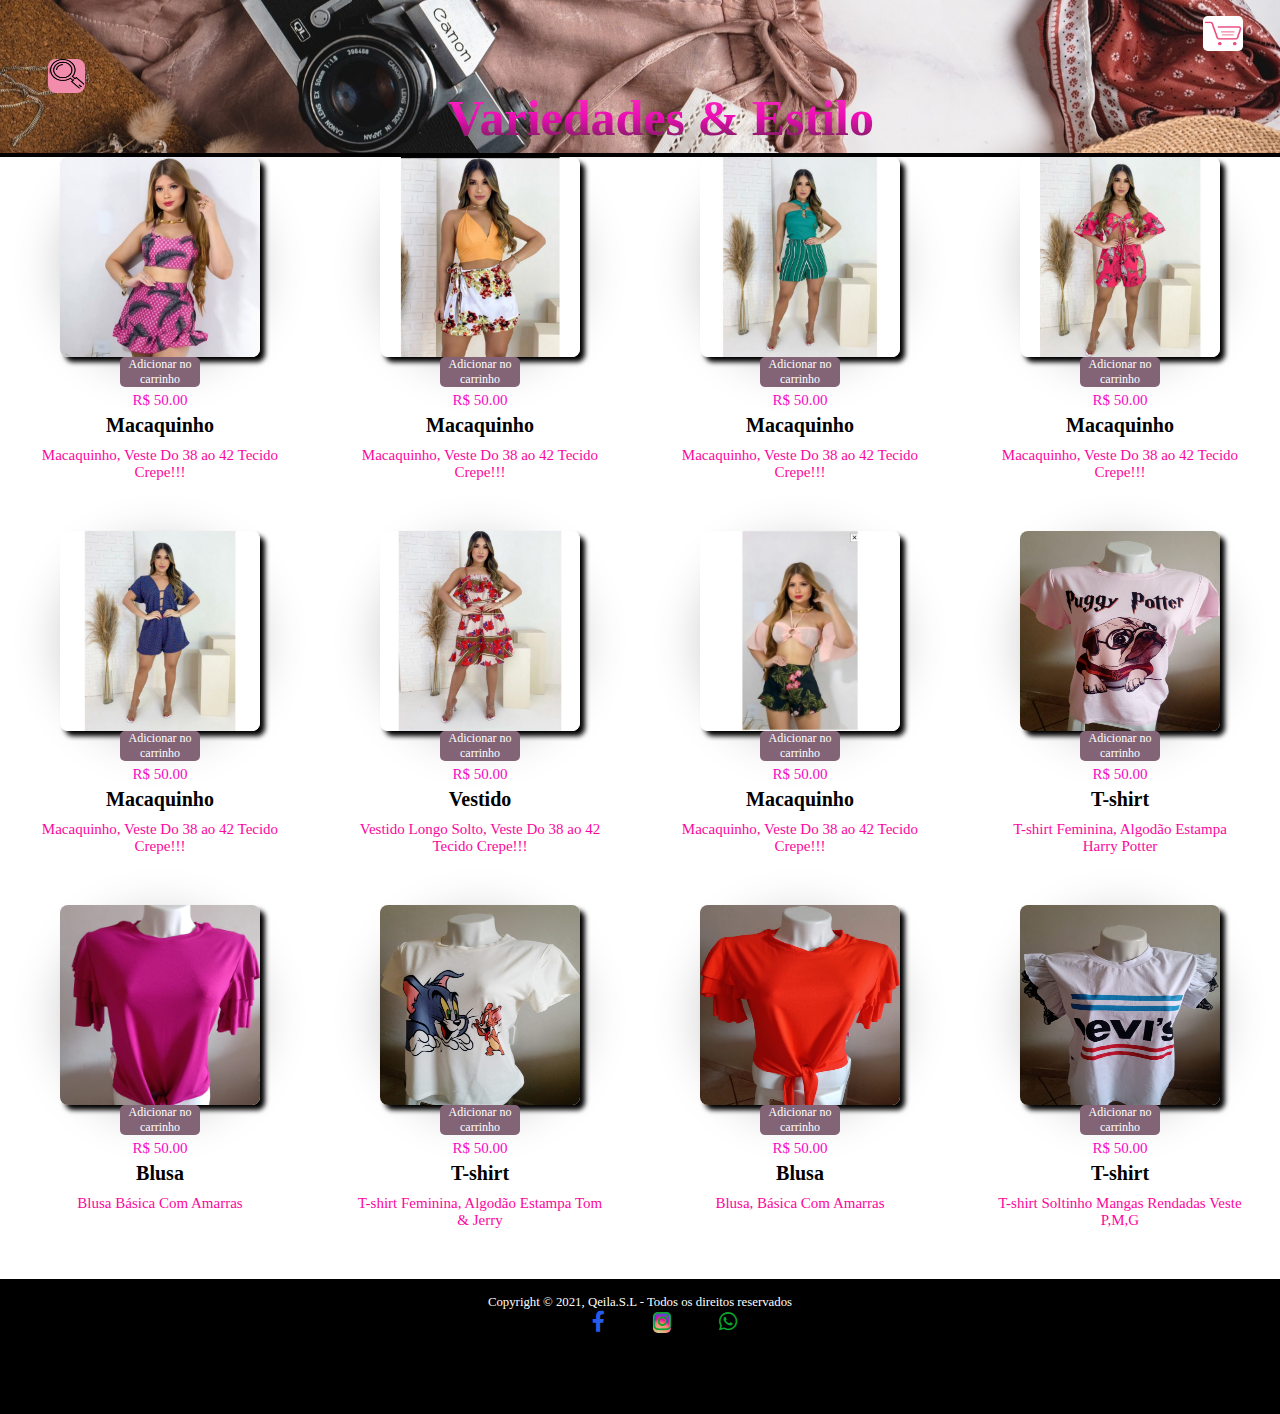
==== index.html @ e1a92891 "novo" ====
<!DOCTYPE html>
<html lang="pt-BR">

<head>

    <head>
        <meta charset="UTF-8">
        <meta http-equiv="X-UA-Compatible" content="IE=Edge">
        <meta name="viewport" content="width=device-width, initial-scale=1">
        <link rel="apple-touch-icon" sizes="180x180" href="/images/apple-touch-icon.png">
        <link rel="icon" type="images/png" sizes="32x32" href="images/favicon-32x32.png">
        <link rel="icon" type="images/png" sizes="16x16" href="images/favicon-16x16.png">
        <link rel="manifest" href="/site.webmanifest">
        <script src="https://use.fontawesome.com/b855ad64bb.js"></script>
        <link rel="stylesheet" href="style.css">
        <link href="https://fonts.googleapis.com/css?family=Hepta+Slab:400,700|Lato:400,700&display=swap"
            rel="stylesheet">
        <title>Variedades & Estilo</title>
    </head>

<body>
    <header class="cabecalho">
        <div class="bordas">
            <img class="wrapper" src="/images/bg.jpg" alt="" />
        </div>

        <h1>Variedades & Estilo</h1>
        <div class="carrinho">
        </div>
        <div class="carrinhoimg">
            <img src="/images/carrinho.png">
            <span></span>
        </div>
        <div class="invisivel"></div>
        <div class="pesquisar">
            <label><img src="/images/lupa.png"></label>
            <input type="text" class="pesquisa-input" placeholder="o que esta procurando ?">
        </div>
    </header>
    <section class="mover">
        <div class="menu">
            <div class="btn1"></div>
            <div class="btn2">Menu</div>
            <div class="btn3"></div>
            <span>Fechar</span>
        </div>
        <nav class="submenu">
            <ul class="lista">
                <ul class="iconBx active" data-id="content1">
                    <li>Home</li>
                </ul>
                <ul class="iconBx active" data-id="content2">
                    <li>Moda atual</li>
                </ul>
                <ul class="iconBx active" data-id="content2">
                    <li>Promoções</li>
                </ul>
                <ul class="iconBx active" data-id="content2">
                    <li>Macaquinho</li>
                </ul>
                <ul class="iconBx active" data-id="content2">
                    <li>Novidades</li>
                </ul>
                <ul class="iconBx active" data-id="content2">
                    <li>Maquiagens</li>
                </ul>
                <div class="social-media2">
                    <li><a href="https://www.instagram.com/snoop5902/" target="-blank" rel="external"><i
                                class="fab fa-instagram" id="is"></i></a></li>
                    <li><a href="#" target="-blank" rel="esternal"><i class="fab fa-facebook-f" id="fa"></i></a>
                    </li>
                    <li><a href="https://api.whatsapp.com/send?phone=+18702492867" target="-blank" rel="external"><i
                                class="fab fa-whatsapp" id="wa"></i></a></li>
                </div>
            </ul>
        </nav>
    </section>
    <section>
        <div class="contentBx active" id="content1">
            <div class="clone">
                <div class="produto">
                    <a href="">
                        <div class="produtoImg"><img src="" /></div>
                        <div class="produtoAdi">Adicionar no carrinho</div>
                    </a>
                    <div class="produtoPreco">R$ </div>
                    <div class="produtoNome"></div>
                    <div class="produtoDescricao"></div>
                </div>
                <div class="carProduto">
                    <img src="" />
                    <div class="nomeProduto"></div>
                    <div class="produtoLocal">
                        <button class="produtoMenos">-</button>
                        <div class="quantidadeProduto">1</div>
                        <button class="produtoMais">+</button>
                    </div>
                </div>
            </div>
            <main>
                <div class="corpoProduto"></div>
            </main>
        </div>

        <aside>
            <div class="carrinhoCorpo">
                <div class="fechar"></div>
                <h1>Meus Pedido</h1>
                <div class="carrinhoCompras"></div>
                <div class="carrieditar">
                    <div class="TotPedido">
                        <p></p>
                    </div>
                    <div class="carrinhoFinal">Finalizar a compra</div>
                    <div class="carrinhoFechar">Fechar Carrinho</div>
                </div>
            </div>
        </aside>
        <div class="desktop">
            <div class="desktopBg">
                <div class="fecharCelular">Voltar</div>
                <div class="produtosG">
                    <img src="" />
                </div>
                <div class="inforProduto">
                    <h1></h1>
                    <div class="descricaoProduto"></div>
                    <div class="tamanhoProduto">
                        <div class="produtoTamanho">
                            Tamanho unico</div>
                    </div>
                </div>
                <div class="valorProduto">
                    <div class="produtoTpreco">Preço</div>
                    <div class="precoProduto">
                        <div class="valorProdutoLocal">R$ </div>
                        <div class="valorUpdatebg">
                            <button class="valorUpdateMenos">-</button>
                            <div class="valorUpdate">1</div>
                            <button class="valorUpdateMais">+</button>
                        </div>
                    </div>
                </div>
                <div class="botaoAdicionar">Adicionar ao carrinho</div>
                <div class="botaoCancelar">Cancelar</div>
            </div>
        </div>

        <div class="contentBx" id="content2">
            <div class="embreve">
                <h1>Em Breve Meus Amores !!!!!</h1>
            </div>
        </div>

        <footer>
            <div class="footer-content">
                <p>
                    Copyright &copy; 2021, Qeila.S.L - Todos os direitos reservados
                </p>
                <div class="social-list">
                    <ul>
                        <li class="li"><a href="https://www.facebook.com/alessandro.amaral.33/" target="-blank"
                                rel="external"><i class="fab fa-facebook-f" id="f"></i></a></li>
                        <li class="li"><a href="https://www.instagram.com/snoop5902/"><i class="fab fa-instagram"
                                    id="i"></i></a>
                        </li>
                        <li class="li"><a href="https://api.whatsapp.com/send?phone=+18702492867"><i
                                    class="fab fa-whatsapp" id="w"></i></a></li>
                    </ul>
                </div>
            </div>
        </footer>
    </section>
    <script type="text/javascript" src="Json.js"></script>
    <script type="text/javascript" src="script.js"></script>
</body>

<body>

</body>

</html>
---- style.css ----
@import url('https://fonts.googleapis.com/css2?family=Abril+Fatface&family=Allison&family=Dancing+Script&family=Great+Vibes&family=Noto+Serif&family=Pacifico&family=Pinyon+Script&family=Playball&family=Roboto:wght@300;400&display=swapfamily=Prata&display=swap');

@import url('https://cdnjs.cloudflare.com/ajax/libs/font-awesome/5.15.4/css/all.min.css');


:root {

  --font1: "Roboto", serif;
  --font2: "Playball", serif;
  --font3: "Prata", serif;
  --font4: "Noto+Serif", serif;
  --font3: "Dancing+Script", serif;
  --font4: "Prata&display", serif;
}

* {
  margin: 0;
  padding: 0;

}

ul li {
  list-style: none;


}

.cabecalho {
  position: sticky;
  top: 0;
  z-index: 999;
}

.cabecalho .wrapper {
  position: relative;
  width: 100vw;
  height: 17vh;
  object-fit: cover;
  opacity: 8;


}

.cabecalho h1 {
  position: absolute;
  background-image: linear-gradient(to bottom, rgb(255, 49, 193), rgb(233, 13, 178), rgb(90, 35, 69));
  color: black;
  background-clip: text;
  -webkit-background-clip: text;
  -webkit-text-fill-color: transparent;
  position: absolute;
  font-size: 50px;
  bottom: 10px;
  font-family: var(--font3);
  cursor: pointer;
  left: 35%
 

}

.cabecalho h1:hover {
  background-image: linear-gradient(to bottom, rgb(241, 236, 240), rgb(156, 152, 155), rgb(3, 3, 3));
  color: black;
  background-clip: text;
  -webkit-background-clip: text;
  -webkit-text-fill-color: transparent;
}


.menu {
  position: absolute;
  top: 8rem;
  position: fixed;
  z-index: 110;
  left: 2%;
}

.btn1 {
  position: absolute;
  background: black;
  width: 2rem;
  border: solid;
  border-radius: .1rem;
  margin-left: 1.6rem;
  bottom: .1rem;
  cursor: pointer;
  z-index: 110;


}

.btn2 {
  position: absolute;
  color: black;
  font-size: .9rem;
  margin-left: 1.6rem;
  margin-bottom: .9rem;
  cursor: pointer;
  z-index: 110;
}

.btn3 {
  position: absolute;
  background: black;
  width: 2rem;
  border: solid;
  border-radius: .1rem;
  margin-left: 1.6rem;
  margin-top: 1.3rem;
  cursor: pointer;
  z-index: 110;



}

.mostrar .btn1 {
  transition: all .8s;
  margin-left: 15rem;
}

.mostrar .btn2 {
  opacity: 0;
  transition: all .8s;
}

.mostrar .btn3 {
  transition: all .8s;
  margin-left: 15rem;

}

.mostrar .btn1 {
  transform: rotate(45deg) translate(1.2rem, .9rem);
}

.mostrar .btn3 {
  transform: rotate(-45deg) translate(.4rem, .1rem);
}

.submenu {

  background: rgb(201, 116, 159);
  width: 20rem;
  height: 100vh;
  z-index: 100;
  left: -20rem;
  transition: all .8s;
  border-radius: .3rem;
  cursor: pointer;
  position: fixed;


}

.submenu .lista {
  margin-top: 15%;
  margin-left: 1.5rem;
  padding-bottom: 1%;
}

.submenu ul{
  padding: 1rem;
  font-family: var(--font2);
  font-size: 1.5rem;
  margin-left: 1.5rem;


}


.mostrar .submenu {
  left: 0;
}


.foto:hover .nova {
  opacity: 1;
  visibility: visible;
}

h2 {
  position: relative;
  text-align: center;
  color: rgb(184, 48, 154);
  cursor: pointer;
  font: .2rem;
}


.foto button {

  width: 4rem;
  height: 1.5rem;
  font-family: var(--font3);
  background: rgb(216, 86, 151);
  border-radius: .2rem;
  margin-top: .8vh;
  margin-left: 10px;
  cursor: pointer;
  opacity: 10;
  font-size: .7rem;

}

.foto button:hover {
  opacity: 5;
  text-transform: uppercase;
  font-size: .4rem;
  color: white;

}

.submenu ul li i {
  position: absolute;
  padding-left: 1.2rem;
  font-size: 1.7rem;
  color: white;
  padding-top: .3rem;
}


.pesquisar label img {
  width: 35px;
  height: 30px;
  border-radius: .5rem;
  background: transparent;

}

.pesquisar {
  position: absolute;
  bottom: 4rem;
  left: 3rem; 
  transform: translateY(0, -60%);
  background: rgb(242, 140, 173);
  border-radius: 8px;
  font-size: 15pxf;


}

.pesquisa-input {
  border: none;
  background: none;
  outline: none;
  float: left;
  padding: 0;
  font-size: 18px;
  transition: 0.4s;
  line-height: 16px;
  width: 1.8px;
  font-family: var(--font3);
  text-align: center;

}

.pesquisar:hover>.pesquisa-input {
  width: 12rem;
  height: 25px;


}

.carrinhoimg img{
  position: absolute;
  left: 94%;
  top: 1rem;
  background: transparent;
  width: 40px;
  height: 35px;
  background-color: rgb(999, 999, 999);
  border-radius: .3rem;
 
}
.carrinhoimg span{
    position: absolute;
    left: 95%;
    top: 1rem;
    color: white;
    font-size: 1rem;
    background-color: black;
    border-radius: 10rem;
}


footer {
  width: 100vw;
  height: 15vh;
  background: black;


}


.footer-content p {
  font-family: var(--font-primary);
  color: white;
  font-size: .8rem;
  display: flex;
  justify-content: center;
  padding-top: 1rem;

}



.menu span {
  display: none;
}

.mostrar.menu span {
  position: absolute;
  margin-left: 3.5rem;
  height: 22px;
  width: 80px;
  display: flex;
  justify-content: center;
  font-family: var(--font3);
  color: white;
  padding-top: .6rem;
  background: black;
  border-radius: 0.2rem;
  transition: all .8s;
  display: block;
  text-align: center;
  margin-top: .2rem;


}

.menu span::before {
  content: "";
  position: absolute;
  border-left: .5rem solid black;
  border-right: .5rem solid transparent;
  border-bottom: .5rem solid transparent;
  border-top: .5rem solid transparent;
  right: -1rem;
  margin-bottom: -3rem;


}

.social-list a {
  color: rgb(10, 165, 43);
  font-size: 1.3rem;
  padding-left: 3rem;
}

.social-list a:hover {
  margin: -8rem;
  color: rgb(113, 219, 136);
  font-size: 1.5rem;
}

.social-list ul {
  display: flex;
  justify-content: center;
}

.social-list a #f {

  color: rgb(39, 91, 233)
}

.social-list a #f:hover {

  color: rgb(73, 118, 243)
}

.social-list a #i {
  background: radial-gradient(circle at 30% 107%, #fdf497 0%, #d3ce92 5%, #fa7f74 45%, #ec08a4 60%, #285AEB 90%);
  border-radius: .3rem;

}


.social-media2 {
  display: flex;
  justify-content: space-evenly;
}

.social-media2 li a {
  left: .3rem;
  padding: .5rem;
}

.social-media2 i {

  font-size: .5rem;
  border-radius: 40%;
}

.social-media2 #fa {

  color: #3c49fa;
  transition: 1s;

}

.social-media2 #fa:hover {

  color: #4491f5;
  transition: 1s;


}

.social-media2 #wa {

  color: #107c15;
  transition: 1s;
}

.social-media2 #wa:hover {

  color: #5fda65;
  transition: 1s;
}
.carrinho .invisivel {
  position: absolute;
  color: red;
  font-size: 1rem;
}

.contentBx {
  display: none;
}

.contentBx.active {
  display: block;
}



.invisivel {
  position: absolute;
  margin-left: 22.2rem;
  margin-top: -7rem;
  color: red;
  font-size: .8rem;
  font-family: bolder;
}

.foto a {
  text-decoration: none;
  color: black;


}

.foto a:hover {
  color: white;
}

.foto .add {
  position: absolute;
  width: 4rem;
  height: 1.5rem;
  font-family: var(--font3);
  border-radius: .2rem;
  top: 12.2rem;
  left: 6.5rem;
  cursor: pointer;
  opacity: 1;
  font-size: .7rem;

}

    
.clone {
  display: none;
}
.embreve{
  position: absolute;
  background-image: url(/images/breve.jpg);
  width: 100%;
  height: 80%;
  background-attachment: fixed;
  background-repeat: no-repeat;
  background-size: cover;
  
}
.embreve h1{
  position: absolute;
  background-image: linear-gradient(to bottom, rgb(255, 49, 193), rgb(233, 13, 178), rgb(90, 35, 69));
  color: black;
  background-clip: text;
  -webkit-background-clip: text;
  -webkit-text-fill-color: transparent;
  position: absolute;
  font-size: 55px;
  bottom: 50%;
  font-family: var(--font3);
  cursor: pointer;
  left: 35%
}
.embreve h1:hover {
  
  color: white;
  background-clip: text;
  -webkit-background-clip: text;
  -webkit-text-fill-color: white;
  box-shadow: 1rem 1rem 5rem 3rem rgb(241, 10, 164);
}

.consol{
  color: blue;
}

.fechar {
  width: 32px;
  height: 32px;
  display: none;
  font-size: 30px;
}
.produto {
  text-align: center;
  max-width: 250px;
  font-family: var(--font3);
  margin: 0 auto 50px auto;
}

.produto a {
  display: flex;
  flex-direction: column;
  align-items: center;
  text-decoration: none;
}

.produtoImg {
  width: 200px;
  height: 200px;
  background-color: #EEE;
  border-radius: 100px;
  box-shadow: 0px 10px 50px rgba(0, 0, 0, 0.2);
}

.produtoImg img {
  overflow: hidden;
  width: 100%;
  height: 100%;
  border-radius: 8px;
  box-shadow: 5px 5px 5px black;
}

.carrinho{
  display: none;
}
   


aside {
 
  display: none;
  width: 0vw;
  font-family: var(--font3);
  transition: all ease .2s;
  overflow-x: hidden;
}

aside.show {
  display: block;
  
}

.carrinhoCorpo {

  z-index: 999;
  left: 79%;
  position: relative;
  position: sticky;
  position: fixed;
  padding: 20px;
  background-color: rgb(190, 129, 209);
  border-radius: 1rem;
  top: 0rem;
  
}

main {
  flex: 1;
  
}
.bordas{
  margin: 0;
  padding: 0;
  background-color: black;
  flex: 1;
}

h1 {
  font-family: var(--font2);
  
}

.corpoProduto {
  display: grid;
  grid-template-columns: repeat(4, 1fr);
  background-color: white;
  top: 1rem;
}

.corpoProduto2 {
  display: grid;
  grid-template-columns: repeat(4, 1fr);
  background-color: white;
  top: 1rem;
}
.produtoComprar{
  left: 40rem;
  width: 80px;
  left: 10rem;
  height: 30px;
  border-radius: 5px;
  background-color: #836477;
  color: white;
  font-size: 12px;
  cursor: pointer;  
  transition: all ease .2s;
}
.produtoComprar:hover {
  background-color: palevioletred;
  color:rgb(2, 1, 1);
}

.produtoAdi {
  width: 80px;
  height: 30px;
  border-radius: 5px;
  background-color: #836477;
  color: white;
  font-size: 12px;
  cursor: pointer;  
  transition: all ease .2s;
}
.produtoAdi:hover {
  background-color: palevioletred;
  color:rgb(2, 1, 1);
}

.produtoPreco {
  font-size: 15px;
  color:rgb(248, 9, 196);
  margin-top: 5px;
}

.produtoNome {
  font-size: 20px;
  font-weight: bold;
  color: #000;
  margin-top: 5px;
}

.produtoDescricao {
  font-size: 15px;
  color: rgb(252, 6, 157);
  margin-top: 10px;
}

.desktop{
  position: fixed;
  display: none;
  transition: all ease .5s;
  justify-content: center;
  align-items: center;
  left: 0;
  top: 0;
  bottom: 0;
  right: 0;
}

.desktopBg {
  width: 700px;
  background-color: rgb(190, 129, 209);
  border-radius: 10px;
  box-shadow: .5rem .5rem .5rem purple;
  display: flex;
  margin: 10px 0px;
}

.produtosG {
  flex: 1;
  display: flex;
  justify-content: center;
  align-items: center;
}

.produtosG img {
  height: 320px;
  width: auto;
  border-radius: 10px;
}

.inforProduto {
  flex: .8;
  font-family: var(--font2);
  padding-bottom: 55px;
}

.inforProduto h1 {
  font-family: var(--font3);
  margin-top: 10px;
  margin-left: 8rem
  
}

.produtoTamanho{
  color: black;
  font-size: 1.5rem;
  margin-top: 5rem;
  margin-left: 2.2rem;

}
.produtoTpreco{
  margin-top: 11rem;
  margin-left: -14rem;
  font-size: 1.5rem;
  display: inline-block;
  position: absolute;
}
.descricaoProduto{
  margin-top: 2rem;
  margin-left: 2rem;
  font-size: 1.1rem;
  position: absolute;
  display: inline-block;

}
.valorProdutoLocal {
  font-size: 24px;
  margin-top: 11rem;
  margin-left: -8rem;
  position: absolute;
  display: inline-block;
  
}

.valorUpdatebg {
  display: inline-flex;
  margin-top: 11rem;
  margin-right: 2rem; 
  background-color: #EEE;
  border-radius: 10px;
  height: 30px;
 
  
}

.valorUpdatebg button {
  border: 0;
  background-color: transparent;
  font-size: 17px;
  outline: 0;
  cursor: pointer;
  padding: 0px 10px;
  color: #333;
}

.valorUpdate {
  line-height: 30px;
  font-size: 12px;
  font-weight: bold;
  padding: 0px 5px;
  color: #000;
}


.botaoAdicionar {
  margin-top: 16rem;
  border-radius: 10px;
  background-color: black;
  color: #FFF;
  cursor: pointer;
  display: inline-block;
  margin-left: 23rem;
  position: absolute;
  padding: .8rem;
  
}

.botaoAdicionar:hover {
  background-color:rgb(245, 239, 243);
  color: #000;
}

.botaoCancelar {
  display: inline-block;
  cursor: pointer;
  border-radius: 10px;
  margin-left: 37rem;
  position: absolute;
  padding: .8rem;
  margin-top: 16rem; 
  background-color: #000;
  color: #FFF;
}

.botaoCancelar:hover {
  background-color:rgb(245, 239, 243);
  color: #000;
}

.fecharCelular{
  display: none;
  height: 40px;
  text-align: center;
  line-height: 40px;
  margin-bottom: 30px;
}

.carrinhoCompras {
  margin-bottom: 20px;
}

.carProduto {
  display: flex;
  align-items: center;
  margin: 10px 0;
}

.carProduto img {
  width: 60px;
  height: 60px;
  margin-right: 20px;
}

.nomeProduto{
  flex: 1;
}

.produtoLocal {
  display: inline-flex;
  background-color: #EEE;
  border-radius: 10px;
  height: 30px;
}

.produtoLocal button {
  border: 0;
  background-color: transparent;
  font-size: 17px;
  outline: 0;
  cursor: pointer;
  padding: 0px 10px;
  color: #333;
}


.quantidadeProduto{
  line-height: 30px;
  font-size: 12px;
  font-weight: bold;
  padding: 0px 5px;
  color: #000;
}

.carrinhoFinal {
  padding: 10px 10px;
  border-radius: 10px;
  background-color: black;
  color: #FFF;
  cursor: pointer;
  text-align: center;
  margin-top: 20px;
  border: 2px solid #ee0d0d;
  transition: all ease .2s;

}

.carrinhoFinal:hover {
  background-color: white;
  color: black;
}
.carrinhoFechar{
  padding: 10px 10px;
  border-radius: 10px;
  background-color: black;
  color: #FFF;
  cursor: pointer;
  text-align: center;
  margin-top: 5px;
  border: 2px solid #ee0d0d;
  transition: all ease .2s;

}
.carrinhoFechar:hover {
  background-color: white;
  color: black;
}

    @media (max-width:1000px) {

    .corpoProduto {
      grid-template-columns: repeat(2, 1fr);
    }
    }

    @media (max-width:840px) {

    body {
      flex-direction: column;
    }

    .corpoProduto {
      display: block;
    }

    .produto{
      max-width: 100%;
    }

    header {
      display: flex;
    }

    main {
      padding-top: 60px;
    }

    aside {
      width: auto;
      position: fixed;
      left: 100vw;
      right: 0;
      top: 0;
      bottom: 0;
      transition: all ease .2s;
    }

    aside.show {
      width: auto;
    }

    .carrinhoCorpo {
      width: 100vw;
    }

    .fechar {
      display: block;
    }

    .desktop {
      justify-content: flex-start;
      align-items: flex-start;
    }

    .desktopBg {
      width: 100vw;
      display: block;
      padding: 20px;
      border-radius: 0;
      box-shadow: none;
      margin: 0;
    }

    .produtosG img {
      width: 75%;
      height: auto;
    }

    .inforProduto h1 {
      margin-top: 20px;
    }

    .valorUpdatebg {
      height: 60px;
    }

    .valorUpdatebg button {
      font-size: 25px;
      padding: 0px 25px;
    }

    .valorUpdate {
      line-height: 60px;
      font-size: 20px;
    }

    .botaoAdicionar {
      font-size: 20px;
      display: block;
      text-align: center;
      margin: 30px auto;
    }

    .botaoCancelar {
      display: none;
    }

    .fecharCelular{
      display: block;
    }
    }
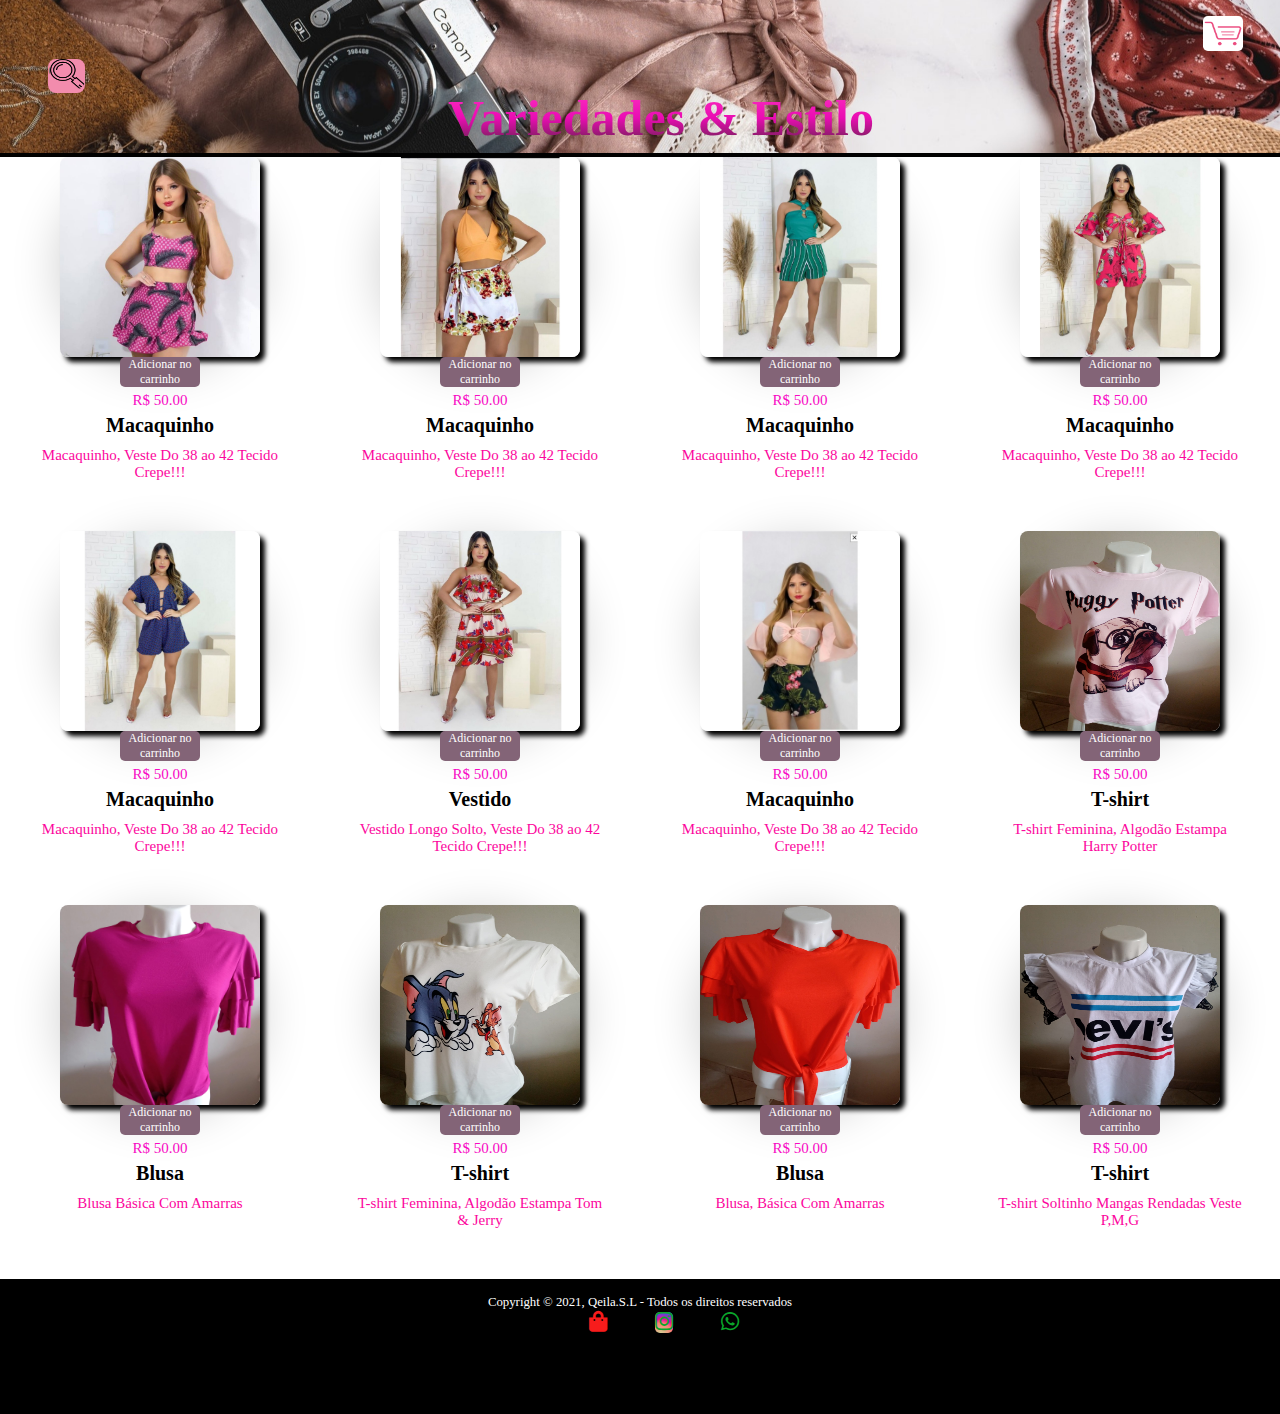
==== commit ed70a704: "atualização" ====
--- a/index.html
+++ b/index.html
@@ -33,7 +33,7 @@
         </div>
         <div class="invisivel"></div>
         <div class="pesquisar">
-            <label><img src="/images/lupa.png"></label>
+            <label><img class="lupapesquisa" src="/images/lupa.png"></label>
             <input type="text" class="pesquisa-input" placeholder="o que esta procurando ?">
         </div>
     </header>
@@ -65,9 +65,9 @@
                     <li>Maquiagens</li>
                 </ul>
                 <div class="social-media2">
-                    <li><a href="https://www.instagram.com/snoop5902/" target="-blank" rel="external"><i
+                    <li><a href="https://www.instagram.com/variedadesestilo___/" target="-blank" rel="external"><i
                                 class="fab fa-instagram" id="is"></i></a></li>
-                    <li><a href="#" target="-blank" rel="esternal"><i class="fab fa-facebook-f" id="fa"></i></a>
+                    <li><a href="https://shopee.com.br/qeilinhaaa" target="-blank" rel="esternal"><i class="fas fa-shopping-bag" id="fa"></i></a>
                     </li>
                     <li><a href="https://api.whatsapp.com/send?phone=+18702492867" target="-blank" rel="external"><i
                                 class="fab fa-whatsapp" id="wa"></i></a></li>
@@ -159,9 +159,9 @@
                 </p>
                 <div class="social-list">
                     <ul>
-                        <li class="li"><a href="https://www.facebook.com/alessandro.amaral.33/" target="-blank"
-                                rel="external"><i class="fab fa-facebook-f" id="f"></i></a></li>
-                        <li class="li"><a href="https://www.instagram.com/snoop5902/"><i class="fab fa-instagram"
+                        <li class="li"><a href="https://shopee.com.br/qeilinhaaa" target="-blank"
+                                rel="external"><i class="fas fa-shopping-bag" id="f"></i></a></li>
+                        <li class="li"><a href="https://www.instagram.com/variedadesestilo___/"><i class="fab fa-instagram"
                                     id="i"></i></a>
                         </li>
                         <li class="li"><a href="https://api.whatsapp.com/send?phone=+18702492867"><i
--- a/style.css
+++ b/style.css
@@ -342,6 +342,11 @@
 
 
 }
+.social-list{
+
+  display: flex;
+  justify-content: space-around;
+}
 
 .social-list a {
   color: rgb(10, 165, 43);
@@ -349,26 +354,19 @@
   padding-left: 3rem;
 }
 
-.social-list a:hover {
-  margin: -8rem;
-  color: rgb(113, 219, 136);
-  font-size: 1.5rem;
-}
+
 
 .social-list ul {
   display: flex;
-  justify-content: center;
+ ;
 }
 
 .social-list a #f {
 
-  color: rgb(39, 91, 233)
-}
-
-.social-list a #f:hover {
-
-  color: rgb(73, 118, 243)
-}
+  color: #f71c1c;
+}
+
+
 
 .social-list a #i {
   background: radial-gradient(circle at 30% 107%, #fdf497 0%, #d3ce92 5%, #fa7f74 45%, #ec08a4 60%, #285AEB 90%);
@@ -387,22 +385,22 @@
   padding: .5rem;
 }
 
-.social-media2 i {
-
-  font-size: .5rem;
+.social-media2 li a #is {
+  color: #6906aa; 
+  font-size: 1.8rem;
   border-radius: 40%;
 }
 
 .social-media2 #fa {
 
-  color: #3c49fa;
+  color: #f71c1c;
   transition: 1s;
 
 }
 
 .social-media2 #fa:hover {
 
-  color: #4491f5;
+  color: #f71c1c;
   transition: 1s;
 
 
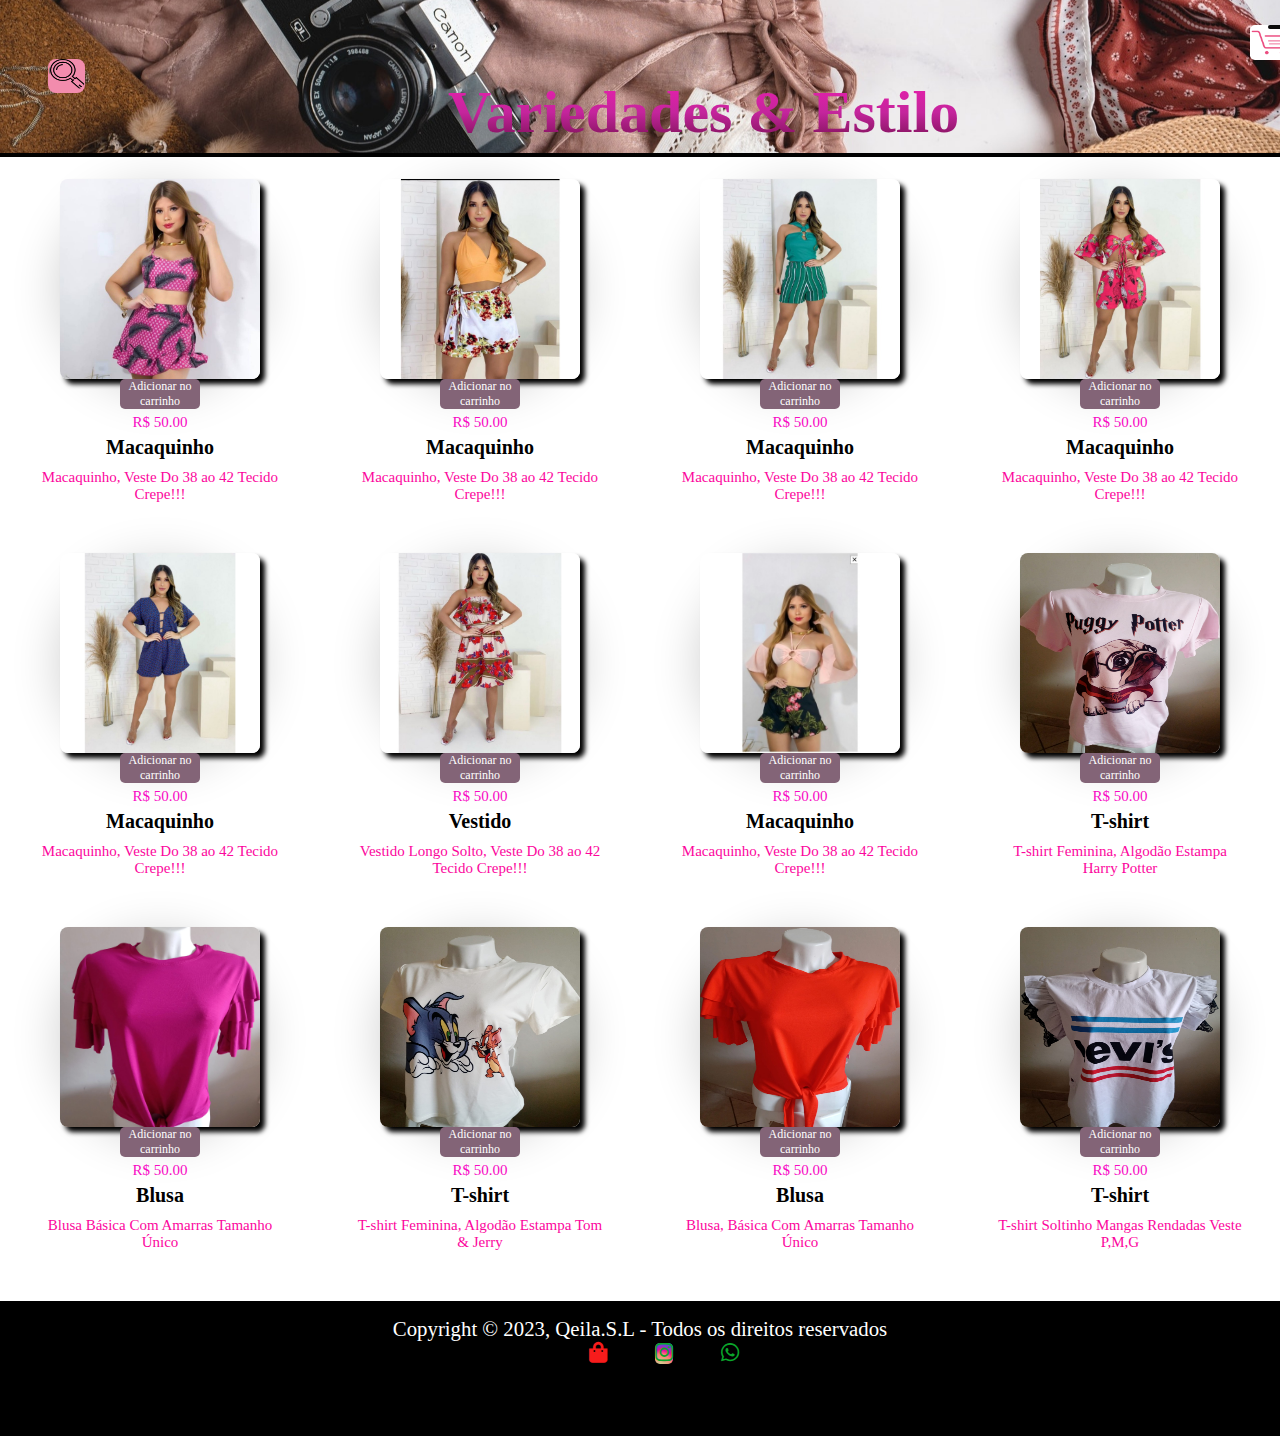
==== commit 25f1b5a8: "update add responsiveness" ====
--- a/index.html
+++ b/index.html
@@ -27,6 +27,7 @@
         <h1>Variedades & Estilo</h1>
         <div class="carrinho">
         </div>
+        <div id="resultado"></div>
         <div class="carrinhoimg">
             <img src="/images/carrinho.png">
             <span></span>
@@ -34,7 +35,7 @@
         <div class="invisivel"></div>
         <div class="pesquisar">
             <label><img class="lupapesquisa" src="/images/lupa.png"></label>
-            <input type="text" class="pesquisa-input" placeholder="o que esta procurando ?">
+            <input type="text" id="inputpesquisa" class="pesquisa-input" placeholder="o que esta procurando ?">
         </div>
     </header>
     <section class="mover">
@@ -120,14 +121,13 @@
             <div class="desktopBg">
                 <div class="fecharCelular">Voltar</div>
                 <div class="produtosG">
-                    <img src="" />
+                    <img src=""/>
                 </div>
                 <div class="inforProduto">
                     <h1></h1>
                     <div class="descricaoProduto"></div>
                     <div class="tamanhoProduto">
-                        <div class="produtoTamanho">
-                            Tamanho unico</div>
+                        <div class="produtoTamanho"></div>
                     </div>
                 </div>
                 <div class="valorProduto">
@@ -145,6 +145,7 @@
                 <div class="botaoCancelar">Cancelar</div>
             </div>
         </div>
+       
 
         <div class="contentBx" id="content2">
             <div class="embreve">
@@ -155,7 +156,7 @@
         <footer>
             <div class="footer-content">
                 <p>
-                    Copyright &copy; 2021, Qeila.S.L - Todos os direitos reservados
+                    Copyright &copy; 2023, Qeila.S.L - Todos os direitos reservados
                 </p>
                 <div class="social-list">
                     <ul>
@@ -174,9 +175,4 @@
     <script type="text/javascript" src="Json.js"></script>
     <script type="text/javascript" src="script.js"></script>
 </body>
-
-<body>
-
-</body>
-
 </html>--- a/style.css
+++ b/style.css
@@ -1,994 +1,1242 @@
- 
-@import url('https://fonts.googleapis.com/css2?family=Abril+Fatface&family=Allison&family=Dancing+Script&family=Great+Vibes&family=Noto+Serif&family=Pacifico&family=Pinyon+Script&family=Playball&family=Roboto:wght@300;400&display=swapfamily=Prata&display=swap');
-
-@import url('https://cdnjs.cloudflare.com/ajax/libs/font-awesome/5.15.4/css/all.min.css');
-
-
-:root {
-
-  --font1: "Roboto", serif;
-  --font2: "Playball", serif;
-  --font3: "Prata", serif;
-  --font4: "Noto+Serif", serif;
-  --font3: "Dancing+Script", serif;
-  --font4: "Prata&display", serif;
-}
-
-* {
-  margin: 0;
-  padding: 0;
-
-}
-
-ul li {
-  list-style: none;
-
-
-}
-
-.cabecalho {
-  position: sticky;
-  top: 0;
-  z-index: 999;
-}
-
-.cabecalho .wrapper {
-  position: relative;
-  width: 100vw;
-  height: 17vh;
-  object-fit: cover;
-  opacity: 8;
-
-
-}
-
-.cabecalho h1 {
+ @import url('https://fonts.googleapis.com/css2?family=Abril+Fatface&family=Allison&family=Dancing+Script&family=Great+Vibes&family=Noto+Serif&family=Pacifico&family=Pinyon+Script&family=Playball&family=Roboto:wght@300;400&display=swapfamily=Prata&display=swap');
+
+ @import url('https://cdnjs.cloudflare.com/ajax/libs/font-awesome/5.15.4/css/all.min.css');
+
+
+ :root {
+
+   --font1: "Roboto", serif;
+   --font2: "Playball", serif;
+   --font3: "Prata", serif;
+   --font4: "Noto+Serif", serif;
+   --font3: "Dancing+Script", serif;
+   --font4: "Prata&display", serif;
+ }
+
+ * {
+   margin: 0;
+   padding: 0;
+
+ }
+
+ ul li {
+   list-style: none;
+
+
+ }
+
+ .cabecalho {
+   position: sticky;
+   top: 0;
+   z-index: 999;
+ }
+
+ .cabecalho .wrapper {
+   position: relative;
+   width: 100vw;
+   height: 17vh;
+   object-fit: cover;
+   opacity: 8;
+
+
+ }
+
+ .cabecalho h1 {
+   position: absolute;
+   background-image: linear-gradient(to bottom, rgb(238, 31, 176), rgb(196, 37, 156), rgb(110, 13, 73));
+   color: black;
+   background-clip: text;
+   -webkit-background-clip: text;
+   -webkit-text-fill-color: transparent;
+   position: absolute;
+   font-size: 60px;
+   bottom: 10px;
+   font-family: var(--font3);
+   cursor: pointer;
+   left: 35%;
+   background-color: #000;
+
+
+ }
+
+ .cabecalho h1:hover {
+   background-image: linear-gradient(to bottom, rgb(241, 236, 240), rgb(156, 152, 155), rgb(3, 3, 3));
+   color: black;
+   background-clip: text;
+   -webkit-background-clip: text;
+   -webkit-text-fill-color: transparent;
+ }
+
+
+ .menu {
+   position: absolute;
+   top: 8rem;
+   position: fixed;
+   z-index: 110;
+   left: 2%;
+ }
+
+ .btn1 {
+   position: absolute;
+   background: black;
+   width: 2rem;
+   border: solid;
+   border-radius: .1rem;
+   margin-left: 1.6rem;
+   bottom: .1rem;
+   cursor: pointer;
+   z-index: 110;
+
+
+ }
+
+ .btn2 {
+   position: absolute;
+   color: black;
+   font-size: .9rem;
+   margin-left: 1.6rem;
+   margin-bottom: .9rem;
+   cursor: pointer;
+   z-index: 110;
+ }
+
+ .btn3 {
+   position: absolute;
+   background: black;
+   width: 2rem;
+   border: solid;
+   border-radius: .1rem;
+   margin-left: 1.6rem;
+   margin-top: 1.3rem;
+   cursor: pointer;
+   z-index: 110;
+
+ }
+
+ .mostrar .btn1 {
+   transition: all .8s;
+   margin-left: 15rem;
+ }
+
+ .mostrar .btn2 {
+   opacity: 0;
+   transition: all .8s;
+ }
+
+ .mostrar .btn3 {
+   transition: all .8s;
+   margin-left: 15rem;
+
+ }
+
+ .mostrar .btn1 {
+   transform: rotate(45deg) translate(1.2rem, .9rem);
+ }
+
+ .mostrar .btn3 {
+   transform: rotate(-45deg) translate(.4rem, .1rem);
+ }
+
+ .submenu {
+
+   background: rgb(201, 116, 159);
+   width: 20rem;
+   height: 100vh;
+   z-index: 100;
+   left: -20rem;
+   transition: all .8s;
+   border-radius: .3rem;
+   cursor: pointer;
+   position: fixed;
+
+
+ }
+
+ .submenu .lista {
+   margin-top: 15%;
+   margin-left: 1.5rem;
+   padding-bottom: 1%;
+ }
+
+ .submenu ul {
+   padding: 1rem;
+   font-family: var(--font2);
+   font-size: 1.5rem;
+   margin-left: 1.5rem;
+
+
+ }
+
+
+ .mostrar .submenu {
+   left: 0;
+ }
+
+
+ .foto:hover .nova {
+   opacity: 1;
+   visibility: visible;
+ }
+
+ h2 {
+   position: relative;
+   text-align: center;
+   color: rgb(184, 48, 154);
+   cursor: pointer;
+   font: .2rem;
+ }
+
+
+ .foto button {
+
+   width: 4rem;
+   height: 1.5rem;
+   font-family: var(--font3);
+   background: rgb(216, 86, 151);
+   border-radius: .2rem;
+   margin-top: .8vh;
+   margin-left: 10px;
+   cursor: pointer;
+   opacity: 10;
+   font-size: .7rem;
+
+ }
+
+ .foto button:hover {
+   opacity: 5;
+   text-transform: uppercase;
+   font-size: .4rem;
+   color: white;
+
+ }
+
+ .submenu ul li i {
+   position: absolute;
+   padding-left: 1.2rem;
+   font-size: 1.7rem;
+   color: white;
+   padding-top: .3rem;
+ }
+
+
+ .pesquisar label img {
+   width: 35px;
+   height: 30px;
+   border-radius: .5rem;
+   background: transparent;
+
+ }
+
+ .pesquisar {
+   position: absolute;
+   bottom: 4rem;
+   left: 3rem;
+   transform: translateY(0, -60%);
+   background: rgb(242, 140, 173);
+   border-radius: 8px;
+   font-size: 15pxf;
+
+
+ }
+
+ .pesquisa-input {
+   border: none;
+   background: none;
+   outline: none;
+   float: left;
+   padding: 0;
+   font-size: 18px;
+   transition: 0.4s;
+   line-height: 16px;
+   width: 1.8px;
+   font-family: var(--font3);
+   text-align: center;
+
+
+ }
+
+
+ .destaque {
+   width: 12rem;
+   height: 25px;
+ }
+
+ #resultado {
+   position: absolute;
+   left: 4%;
+   top: 60px;
+   color: #EEE;
+   background-color: #752242b2;
+ }
+
+ .carrinhoimg img {
   position: absolute;
-  background-image: linear-gradient(to bottom, rgb(255, 49, 193), rgb(233, 13, 178), rgb(90, 35, 69));
-  color: black;
-  background-clip: text;
-  -webkit-background-clip: text;
-  -webkit-text-fill-color: transparent;
-  position: absolute;
-  font-size: 50px;
-  bottom: 10px;
-  font-family: var(--font3);
-  cursor: pointer;
-  left: 35%
- 
-
-}
-
-.cabecalho h1:hover {
-  background-image: linear-gradient(to bottom, rgb(241, 236, 240), rgb(156, 152, 155), rgb(3, 3, 3));
-  color: black;
-  background-clip: text;
-  -webkit-background-clip: text;
-  -webkit-text-fill-color: transparent;
-}
-
-
-.menu {
-  position: absolute;
-  top: 8rem;
-  position: fixed;
-  z-index: 110;
-  left: 2%;
-}
-
-.btn1 {
-  position: absolute;
-  background: black;
-  width: 2rem;
-  border: solid;
-  border-radius: .1rem;
-  margin-left: 1.6rem;
-  bottom: .1rem;
-  cursor: pointer;
-  z-index: 110;
-
-
-}
-
-.btn2 {
-  position: absolute;
-  color: black;
-  font-size: .9rem;
-  margin-left: 1.6rem;
-  margin-bottom: .9rem;
-  cursor: pointer;
-  z-index: 110;
-}
-
-.btn3 {
-  position: absolute;
-  background: black;
-  width: 2rem;
-  border: solid;
-  border-radius: .1rem;
-  margin-left: 1.6rem;
-  margin-top: 1.3rem;
-  cursor: pointer;
-  z-index: 110;
-
-
-
-}
-
-.mostrar .btn1 {
-  transition: all .8s;
-  margin-left: 15rem;
-}
-
-.mostrar .btn2 {
-  opacity: 0;
-  transition: all .8s;
-}
-
-.mostrar .btn3 {
-  transition: all .8s;
-  margin-left: 15rem;
-
-}
-
-.mostrar .btn1 {
-  transform: rotate(45deg) translate(1.2rem, .9rem);
-}
-
-.mostrar .btn3 {
-  transform: rotate(-45deg) translate(.4rem, .1rem);
-}
-
-.submenu {
-
-  background: rgb(201, 116, 159);
-  width: 20rem;
-  height: 100vh;
-  z-index: 100;
-  left: -20rem;
-  transition: all .8s;
-  border-radius: .3rem;
-  cursor: pointer;
-  position: fixed;
-
-
-}
-
-.submenu .lista {
-  margin-top: 15%;
-  margin-left: 1.5rem;
-  padding-bottom: 1%;
-}
-
-.submenu ul{
-  padding: 1rem;
-  font-family: var(--font2);
-  font-size: 1.5rem;
-  margin-left: 1.5rem;
-
-
-}
-
-
-.mostrar .submenu {
-  left: 0;
-}
-
-
-.foto:hover .nova {
-  opacity: 1;
-  visibility: visible;
-}
-
-h2 {
-  position: relative;
-  text-align: center;
-  color: rgb(184, 48, 154);
-  cursor: pointer;
-  font: .2rem;
-}
-
-
-.foto button {
-
-  width: 4rem;
-  height: 1.5rem;
-  font-family: var(--font3);
-  background: rgb(216, 86, 151);
-  border-radius: .2rem;
-  margin-top: .8vh;
-  margin-left: 10px;
-  cursor: pointer;
-  opacity: 10;
-  font-size: .7rem;
-
-}
-
-.foto button:hover {
-  opacity: 5;
-  text-transform: uppercase;
-  font-size: .4rem;
-  color: white;
-
-}
-
-.submenu ul li i {
-  position: absolute;
-  padding-left: 1.2rem;
-  font-size: 1.7rem;
-  color: white;
-  padding-top: .3rem;
-}
-
-
-.pesquisar label img {
-  width: 35px;
-  height: 30px;
-  border-radius: .5rem;
-  background: transparent;
-
-}
-
-.pesquisar {
-  position: absolute;
-  bottom: 4rem;
-  left: 3rem; 
-  transform: translateY(0, -60%);
-  background: rgb(242, 140, 173);
-  border-radius: 8px;
-  font-size: 15pxf;
-
-
-}
-
-.pesquisa-input {
-  border: none;
-  background: none;
-  outline: none;
-  float: left;
-  padding: 0;
-  font-size: 18px;
-  transition: 0.4s;
-  line-height: 16px;
-  width: 1.8px;
-  font-family: var(--font3);
-  text-align: center;
-
-}
-
-.pesquisar:hover>.pesquisa-input {
-  width: 12rem;
-  height: 25px;
-
-
-}
-
-.carrinhoimg img{
-  position: absolute;
-  left: 94%;
-  top: 1rem;
+  top: 25px;
+  left: 1250px;
   background: transparent;
   width: 40px;
   height: 35px;
   background-color: rgb(999, 999, 999);
   border-radius: .3rem;
- 
+
 }
-.carrinhoimg span{
+
+.carrinhoimg span {
+ position: absolute;
+ top: 25px;
+ left: 1268px;
+ color: white;
+ font-size: 1rem;
+ background-color: rgb(10, 10, 10);
+ width: 10px;
+ padding: 2px;
+ border-radius: 6px;
+
+}
+
+ footer {
+   width: 100vw;
+   height: 15vh;
+   background: black;
+
+
+ }
+
+ .footer-content p {
+   font-family: var(--font-primary);
+   color: white;
+   font-size: 1.3rem;
+   display: flex;
+   justify-content: center;
+   padding-top: 1rem;
+
+ }
+
+ .menu span {
+   display: none;
+ }
+
+ .mostrar.menu span {
+   position: absolute;
+   margin-left: 3.5rem;
+   height: 22px;
+   width: 80px;
+   display: flex;
+   justify-content: center;
+   font-family: var(--font3);
+   color: white;
+   padding-top: .6rem;
+   background: black;
+   border-radius: 0.2rem;
+   transition: all .8s;
+   display: block;
+   text-align: center;
+   margin-top: .2rem;
+
+
+ }
+
+ .menu span::before {
+   content: "";
+   position: absolute;
+   border-left: .5rem solid black;
+   border-right: .5rem solid transparent;
+   border-bottom: .5rem solid transparent;
+   border-top: .5rem solid transparent;
+   right: -1rem;
+   margin-bottom: -3rem;
+
+
+ }
+
+ .social-list {
+   display: flex;
+   justify-content: space-around;
+ }
+
+ .social-list a {
+   color: rgb(10, 165, 43);
+   font-size: 1.3rem;
+   padding-left: 3rem;
+ }
+
+ .social-list ul {
+   display: flex;
+   ;
+ }
+
+ .social-list a #f {
+
+   color: #f71c1c;
+ }
+
+ .social-list a #i {
+   background: radial-gradient(circle at 30% 107%, #fdf497 0%, #d3ce92 5%, #fa7f74 45%, #ec08a4 60%, #285AEB 90%);
+   border-radius: .3rem;
+
+ }
+
+ .social-media2 {
+   display: flex;
+   justify-content: space-evenly;
+ }
+
+ .social-media2 li a {
+   left: .3rem;
+   padding: .5rem;
+ }
+
+ .social-media2 li a #is {
+   color: #6906aa;
+   font-size: 1.8rem;
+   border-radius: 40%;
+ }
+
+ .social-media2 #fa {
+
+   color: #f71c1c;
+   transition: 1s;
+
+ }
+
+ .social-media2 #fa:hover {
+
+   color: #f71c1c;
+   transition: 1s;
+
+
+ }
+
+ .social-media2 #wa {
+
+   color: #107c15;
+   transition: 1s;
+ }
+
+ .social-media2 #wa:hover {
+
+   color: #5fda65;
+   transition: 1s;
+ }
+
+ .carrinho .invisivel {
+   position: absolute;
+   color: red;
+   font-size: 1rem;
+ }
+
+ .contentBx {
+   display: none;
+ }
+
+ .contentBx.active {
+   display: block;
+ }
+
+ .invisivel {
+   position: absolute;
+   margin-left: 22.2rem;
+   margin-top: -7rem;
+   color: red;
+   font-size: .8rem;
+   font-family: bolder;
+ }
+
+ .foto a {
+   text-decoration: none;
+   color: black;
+
+
+ }
+
+ .foto a:hover {
+   color: white;
+ }
+
+ .foto .add {
+   position: absolute;
+   width: 4rem;
+   height: 1.5rem;
+   font-family: var(--font3);
+   border-radius: .2rem;
+   top: 12.2rem;
+   left: 6.5rem;
+   cursor: pointer;
+   opacity: 1;
+   font-size: .7rem;
+
+ }
+
+
+ .clone {
+   display: none;
+ }
+
+ .embreve {
+   position: absolute;
+   background-image: url(/images/breve.jpg);
+   width: 100%;
+   height: 80%;
+   background-attachment: fixed;
+   background-repeat: no-repeat;
+   background-size: cover;
+
+ }
+
+ .embreve h1 {
+   position: absolute;
+   background-image: linear-gradient(to bottom, rgb(255, 49, 193), rgb(233, 13, 178), rgb(90, 35, 69));
+   color: black;
+   background-clip: text;
+   -webkit-background-clip: text;
+   -webkit-text-fill-color: transparent;
+   position: absolute;
+   font-size: 55px;
+   bottom: 50%;
+   font-family: var(--font3);
+   cursor: pointer;
+   left: 35%
+ }
+
+ .embreve h1:hover {
+
+   color: white;
+   background-clip: text;
+   -webkit-background-clip: text;
+   -webkit-text-fill-color: white;
+   box-shadow: 1rem 1rem 5rem 3rem rgb(241, 10, 164);
+ }
+
+ .consol {
+   color: blue;
+ }
+
+ .fechar {
+   width: 32px;
+   height: 32px;
+   display: none;
+   font-size: 30px;
+ }
+
+ .produto {
+   text-align: center;
+   max-width: 250px;
+   font-family: var(--font3);
+   margin: 0 auto 50px auto;
+ }
+
+ .produto a {
+   display: flex;
+   flex-direction: column;
+   align-items: center;
+   text-decoration: none;
+ }
+
+ .produtoImg {
+   width: 200px;
+   height: 200px;
+   background-color: #EEE;
+   border-radius: 100px;
+   box-shadow: 0px 10px 50px rgba(0, 0, 0, 0.2);
+ }
+
+ .produtoImg img {
+   overflow: hidden;
+   width: 100%;
+   height: 100%;
+   border-radius: 8px;
+   box-shadow: 5px 5px 5px black;
+ }
+
+ .carrinho {
+   display: none;
+ }
+
+ aside {
+
+   display: none;
+   width: 0vw;
+   font-family: var(--font3);
+   transition: all ease .2s;
+   overflow-x: hidden;
+ }
+
+ aside.show {
+   display: block;
+
+ }
+
+ .carrinhoCorpo {
+   z-index: 999;
+   left: 79%;
+   position: relative;
+   position: sticky;
+   position: fixed;
+   padding: 20px;
+   background-color: rgb(190, 129, 209);
+   border-radius: 1rem;
+   top: 0rem;
+
+ }
+
+ main {
+   flex: 1;
+
+ }
+
+ .bordas {
+   margin: 0;
+   padding: 0;
+   background-color: black;
+   flex: 1;
+ }
+
+ h1 {
+   font-family: var(--font2);
+
+ }
+
+ .corpoProduto {
+   display: grid;
+   grid-template-columns: repeat(4, 1fr);
+   background-color: white;
+   margin-top: 1.4rem;
+ }
+
+ .corpoProduto2 {
+   display: grid;
+   grid-template-columns: repeat(4, 1fr);
+   background-color: white;
+   top: 1rem;
+ }
+
+ .produtoComprar {
+   left: 40rem;
+   width: 80px;
+   left: 10rem;
+   height: 30px;
+   border-radius: 5px;
+   background-color: #836477;
+   color: white;
+   font-size: 12px;
+   cursor: pointer;
+   transition: all ease .2s;
+ }
+
+ .produtoComprar:hover {
+   background-color: palevioletred;
+   color: rgb(2, 1, 1);
+ }
+
+ .produtoAdi {
+   width: 80px;
+   height: 30px;
+   border-radius: 5px;
+   background-color: #836477;
+   color: white;
+   font-size: 12px;
+   cursor: pointer;
+   transition: all ease .2s;
+ }
+
+ .produtoAdi:hover {
+   background-color: palevioletred;
+   color: rgb(2, 1, 1);
+ }
+
+ .produtoPreco {
+   font-size: 15px;
+   color: rgb(248, 9, 196);
+   margin-top: 5px;
+ }
+
+ .produtoNome {
+   font-size: 20px;
+   font-weight: bold;
+   color: #000;
+   margin-top: 5px;
+ }
+
+ .produtoDescricao {
+   font-size: 15px;
+   color: rgb(252, 6, 157);
+   margin-top: 10px;
+ }
+
+ .desktop {
+   position: fixed;
+   display: none;
+   transition: all ease .5s;
+   justify-content: center;
+   align-items: center;
+   left: 0;
+   top: 0;
+   bottom: 0;
+   right: 0;
+ }
+
+ .desktopBg {
+   width: 700px;
+   background-color: rgb(190, 129, 209);
+   border-radius: 10px;
+   box-shadow: .5rem .5rem .5rem purple;
+   display: flex;
+   margin: 10px 0px;
+ }
+
+ .produtosG {
+   flex: 1;
+   display: flex;
+   justify-content: center;
+   align-items: center;
+ }
+
+ .produtosG img {
+   height: 320px;
+   width: auto;
+   border-radius: 10px;
+ }
+
+ .inforProduto {
+   flex: .8;
+   font-family: var(--font2);
+   padding-bottom: 55px;
+ }
+
+ .inforProduto h1 {
+   font-family: var(--font3);
+   margin-top: 10px;
+   margin-left: 8rem
+ }
+
+ .produtoTamanho {
+   color: black;
+   font-size: 1.5rem;
+   margin-top: 5rem;
+   margin-left: 2.2rem;
+
+ }
+
+ .produtoTpreco {
+   margin-top: 11rem;
+   margin-left: -14rem;
+   font-size: 1.5rem;
+   display: inline-block;
+   position: absolute;
+ }
+
+ .descricaoProduto {
+   margin-top: 2rem;
+   margin-left: 2rem;
+   font-size: 1.1rem;
+   position: absolute;
+   display: inline-block;
+
+ }
+
+ .valorProdutoLocal {
+   font-size: 24px;
+   margin-top: 11rem;
+   margin-left: -8rem;
+   position: absolute;
+   display: inline-block;
+
+ }
+
+ .valorUpdatebg {
+   display: inline-flex;
+   margin-top: 11rem;
+   margin-right: 2rem;
+   background-color: #EEE;
+   border-radius: 10px;
+   height: 30px;
+
+
+ }
+
+ .valorUpdatebg button {
+   border: 0;
+   background-color: transparent;
+   font-size: 17px;
+   outline: 0;
+   cursor: pointer;
+   padding: 0px 10px;
+   color: #333;
+ }
+
+ .valorUpdate {
+   line-height: 30px;
+   font-size: 12px;
+   font-weight: bold;
+   padding: 0px 5px;
+   color: #000;
+ }
+
+
+ .botaoAdicionar {
+   margin-top: 16rem;
+   border-radius: 10px;
+   background-color: black;
+   color: #FFF;
+   cursor: pointer;
+   display: inline-block;
+   margin-left: 23rem;
+   position: absolute;
+   padding: .8rem;
+
+ }
+
+ .botaoAdicionar:hover {
+   background-color: rgb(245, 239, 243);
+   color: #000;
+ }
+
+ .botaoCancelar {
+   display: inline-block;
+   cursor: pointer;
+   border-radius: 10px;
+   margin-left: 37rem;
+   position: absolute;
+   padding: .8rem;
+   margin-top: 16rem;
+   background-color: #000;
+   color: #FFF;
+ }
+
+ .botaoCancelar:hover {
+   background-color: rgb(245, 239, 243);
+   color: #000;
+ }
+
+ .fecharCelular {
+   display: none;
+   height: 40px;
+   text-align: center;
+   line-height: 40px;
+   margin-bottom: 30px;
+ }
+
+ .carrinhoCompras {
+   margin-bottom: 20px;
+ }
+
+ .carProduto {
+   display: flex;
+   align-items: center;
+   margin: 10px 0;
+ }
+
+ .carProduto img {
+   width: 60px;
+   height: 60px;
+   margin-right: 20px;
+ }
+
+ .nomeProduto {
+   flex: 1;
+ }
+
+ .produtoLocal {
+   display: inline-flex;
+   background-color: #EEE;
+   border-radius: 10px;
+   height: 30px;
+ }
+
+ .produtoLocal button {
+   border: 0;
+   background-color: transparent;
+   font-size: 17px;
+   outline: 0;
+   cursor: pointer;
+   padding: 0px 10px;
+   color: #333;
+ }
+
+
+ .quantidadeProduto {
+   line-height: 30px;
+   font-size: 12px;
+   font-weight: bold;
+   padding: 0px 5px;
+   color: #000;
+ }
+
+ .carrinhoFinal {
+   padding: 10px 10px;
+   border-radius: 10px;
+   background-color: black;
+   color: #FFF;
+   cursor: pointer;
+   text-align: center;
+   margin-top: 20px;
+   border: 2px solid #ee0d0d;
+   transition: all ease .2s;
+
+ }
+
+ .carrinhoFinal:hover {
+   background-color: white;
+   color: black;
+ }
+
+ .carrinhoFechar {
+   padding: 10px 10px;
+   border-radius: 10px;
+   background-color: black;
+   color: #FFF;
+   cursor: pointer;
+   text-align: center;
+   margin-top: 5px;
+   border: 2px solid #ee0d0d;
+   transition: all ease .2s;
+
+ }
+
+ .carrinhoFechar:hover {
+   background-color: white;
+   color: black;
+ }
+
+
+
+ @media (max-width:840px) {
+
+   .cabecalho {
+     position: sticky;
+     top: 0;
+     z-index: 999;
+   }
+
+   .cabecalho .wrapper {
+     position: relative;
+     width: 100vw;
+     height: 12vh;
+     object-fit: cover;
+     opacity: 8;
+
+
+   }
+
+   .cabecalho h1 {
+     position: absolute;
+     background-image: linear-gradient(to bottom, rgb(238, 31, 176), rgb(196, 37, 156), rgb(110, 13, 73));
+     color: black;
+     background-clip: text;
+     -webkit-background-clip: text;
+     -webkit-text-fill-color: transparent;
+     position: absolute;
+     font-size: 35px;
+     bottom: 20px;
+     font-family: var(--font3);
+     cursor: pointer;
+     left: 15%;
+     background-color: #000;
+
+
+   }
+
+
+   .menu {
+     position: absolute;
+     top: 8rem;
+     position: fixed;
+     z-index: 110;
+     left: 1%;
+   }
+
+
+   .submenu {
+
+     background: rgb(201, 116, 159);
+     width: 15rem;
+     height: 100vh;
+     z-index: 100;
+     width: -15rem;
+     transition: all .8s;
+     border-radius: .3rem;
+     cursor: pointer;
+     position: fixed;
+
+
+   }
+
+   .submenu .lista {
+     margin-top: 15%;
+     margin-left: 1.5rem;
+     padding-bottom: 1%;
+   }
+
+   .submenu ul {
+     padding: 0.8rem;
+     font-family: var(--font2);
+     font-size: 1.8rem;
+     left: 1rem;
+
+   }
+
+   .mostrar .btn1 {
+     transition: all .8s;
+     margin-left: 10rem;
+   }
+
+   .mostrar .btn3 {
+     transition: all .8s;
+     margin-left: 10rem;
+
+   }
+
+   .social-media2 {
+     margin-left: -3rem;
+   }
+
+   .pesquisar {
+     position: absolute;
+     top: 5px;
+     left: 18px;
+     transform: translateY(0, -60%);
+     background: rgb(242, 140, 173);
+     border-radius: 8px;
+     font-size: 15px;
+
+
+   }
+
+
+   #resultado {
+     position: absolute;
+     left: 4%;
+     top: 60px;
+     color: #EEE;
+     width: 200px;
+     background-color: #752242b2;
+   }
+
+   .carrinhoimg img {
+     position: absolute;
+     top: 5px;
+     left: 350px;
+     background: transparent;
+     width: 40px;
+     height: 35px;
+     background-color: rgb(999, 999, 999);
+     border-radius: .3rem;
+
+   }
+
+   .carrinhoimg span {
     position: absolute;
-    left: 95%;
-    top: 1rem;
+    top: 5px;
+    left: 368px;
     color: white;
     font-size: 1rem;
-    background-color: black;
-    border-radius: 10rem;
-}
-
-
-footer {
-  width: 100vw;
-  height: 15vh;
-  background: black;
-
-
-}
-
-
-.footer-content p {
-  font-family: var(--font-primary);
-  color: white;
-  font-size: .8rem;
-  display: flex;
-  justify-content: center;
-  padding-top: 1rem;
-
-}
-
-
-
-.menu span {
-  display: none;
-}
-
-.mostrar.menu span {
-  position: absolute;
-  margin-left: 3.5rem;
-  height: 22px;
-  width: 80px;
-  display: flex;
-  justify-content: center;
-  font-family: var(--font3);
-  color: white;
-  padding-top: .6rem;
-  background: black;
-  border-radius: 0.2rem;
-  transition: all .8s;
-  display: block;
-  text-align: center;
-  margin-top: .2rem;
-
-
-}
-
-.menu span::before {
-  content: "";
-  position: absolute;
-  border-left: .5rem solid black;
-  border-right: .5rem solid transparent;
-  border-bottom: .5rem solid transparent;
-  border-top: .5rem solid transparent;
-  right: -1rem;
-  margin-bottom: -3rem;
-
-
-}
-.social-list{
-
-  display: flex;
-  justify-content: space-around;
-}
-
-.social-list a {
-  color: rgb(10, 165, 43);
-  font-size: 1.3rem;
-  padding-left: 3rem;
-}
-
-
-
-.social-list ul {
-  display: flex;
- ;
-}
-
-.social-list a #f {
-
-  color: #f71c1c;
-}
-
-
-
-.social-list a #i {
-  background: radial-gradient(circle at 30% 107%, #fdf497 0%, #d3ce92 5%, #fa7f74 45%, #ec08a4 60%, #285AEB 90%);
-  border-radius: .3rem;
-
-}
-
-
-.social-media2 {
-  display: flex;
-  justify-content: space-evenly;
-}
-
-.social-media2 li a {
-  left: .3rem;
-  padding: .5rem;
-}
-
-.social-media2 li a #is {
-  color: #6906aa; 
-  font-size: 1.8rem;
-  border-radius: 40%;
-}
-
-.social-media2 #fa {
-
-  color: #f71c1c;
-  transition: 1s;
-
-}
-
-.social-media2 #fa:hover {
-
-  color: #f71c1c;
-  transition: 1s;
-
-
-}
-
-.social-media2 #wa {
-
-  color: #107c15;
-  transition: 1s;
-}
-
-.social-media2 #wa:hover {
-
-  color: #5fda65;
-  transition: 1s;
-}
-.carrinho .invisivel {
-  position: absolute;
-  color: red;
-  font-size: 1rem;
-}
-
-.contentBx {
-  display: none;
-}
-
-.contentBx.active {
-  display: block;
-}
-
-
-
-.invisivel {
-  position: absolute;
-  margin-left: 22.2rem;
-  margin-top: -7rem;
-  color: red;
-  font-size: .8rem;
-  font-family: bolder;
-}
-
-.foto a {
-  text-decoration: none;
-  color: black;
-
-
-}
-
-.foto a:hover {
-  color: white;
-}
-
-.foto .add {
-  position: absolute;
-  width: 4rem;
-  height: 1.5rem;
-  font-family: var(--font3);
-  border-radius: .2rem;
-  top: 12.2rem;
-  left: 6.5rem;
-  cursor: pointer;
-  opacity: 1;
-  font-size: .7rem;
-
-}
-
-    
-.clone {
-  display: none;
-}
-.embreve{
-  position: absolute;
-  background-image: url(/images/breve.jpg);
-  width: 100%;
-  height: 80%;
-  background-attachment: fixed;
-  background-repeat: no-repeat;
-  background-size: cover;
-  
-}
-.embreve h1{
-  position: absolute;
-  background-image: linear-gradient(to bottom, rgb(255, 49, 193), rgb(233, 13, 178), rgb(90, 35, 69));
-  color: black;
-  background-clip: text;
-  -webkit-background-clip: text;
-  -webkit-text-fill-color: transparent;
-  position: absolute;
-  font-size: 55px;
-  bottom: 50%;
-  font-family: var(--font3);
-  cursor: pointer;
-  left: 35%
-}
-.embreve h1:hover {
-  
-  color: white;
-  background-clip: text;
-  -webkit-background-clip: text;
-  -webkit-text-fill-color: white;
-  box-shadow: 1rem 1rem 5rem 3rem rgb(241, 10, 164);
-}
-
-.consol{
-  color: blue;
-}
-
-.fechar {
-  width: 32px;
-  height: 32px;
-  display: none;
-  font-size: 30px;
-}
-.produto {
-  text-align: center;
-  max-width: 250px;
-  font-family: var(--font3);
-  margin: 0 auto 50px auto;
-}
-
-.produto a {
-  display: flex;
-  flex-direction: column;
-  align-items: center;
-  text-decoration: none;
-}
-
-.produtoImg {
-  width: 200px;
-  height: 200px;
-  background-color: #EEE;
-  border-radius: 100px;
-  box-shadow: 0px 10px 50px rgba(0, 0, 0, 0.2);
-}
-
-.produtoImg img {
-  overflow: hidden;
-  width: 100%;
-  height: 100%;
-  border-radius: 8px;
-  box-shadow: 5px 5px 5px black;
-}
-
-.carrinho{
-  display: none;
-}
-   
-
-
-aside {
+    background-color: rgb(10, 10, 10);
+    width: 10px;
+    padding: 2px;
+    border-radius: 6px;
  
-  display: none;
-  width: 0vw;
-  font-family: var(--font3);
-  transition: all ease .2s;
-  overflow-x: hidden;
-}
-
-aside.show {
-  display: block;
-  
-}
-
-.carrinhoCorpo {
-
-  z-index: 999;
-  left: 79%;
-  position: relative;
-  position: sticky;
-  position: fixed;
-  padding: 20px;
-  background-color: rgb(190, 129, 209);
-  border-radius: 1rem;
-  top: 0rem;
-  
-}
-
-main {
-  flex: 1;
-  
-}
-.bordas{
-  margin: 0;
-  padding: 0;
-  background-color: black;
-  flex: 1;
-}
-
-h1 {
-  font-family: var(--font2);
-  
-}
-
-.corpoProduto {
-  display: grid;
-  grid-template-columns: repeat(4, 1fr);
-  background-color: white;
-  top: 1rem;
-}
-
-.corpoProduto2 {
-  display: grid;
-  grid-template-columns: repeat(4, 1fr);
-  background-color: white;
-  top: 1rem;
-}
-.produtoComprar{
-  left: 40rem;
-  width: 80px;
-  left: 10rem;
-  height: 30px;
-  border-radius: 5px;
-  background-color: #836477;
-  color: white;
-  font-size: 12px;
-  cursor: pointer;  
-  transition: all ease .2s;
-}
-.produtoComprar:hover {
-  background-color: palevioletred;
-  color:rgb(2, 1, 1);
-}
-
-.produtoAdi {
-  width: 80px;
-  height: 30px;
-  border-radius: 5px;
-  background-color: #836477;
-  color: white;
-  font-size: 12px;
-  cursor: pointer;  
-  transition: all ease .2s;
-}
-.produtoAdi:hover {
-  background-color: palevioletred;
-  color:rgb(2, 1, 1);
-}
-
-.produtoPreco {
-  font-size: 15px;
-  color:rgb(248, 9, 196);
-  margin-top: 5px;
-}
-
-.produtoNome {
-  font-size: 20px;
-  font-weight: bold;
-  color: #000;
-  margin-top: 5px;
-}
-
-.produtoDescricao {
-  font-size: 15px;
-  color: rgb(252, 6, 157);
-  margin-top: 10px;
-}
-
-.desktop{
-  position: fixed;
-  display: none;
-  transition: all ease .5s;
-  justify-content: center;
-  align-items: center;
-  left: 0;
-  top: 0;
-  bottom: 0;
-  right: 0;
-}
-
-.desktopBg {
-  width: 700px;
-  background-color: rgb(190, 129, 209);
-  border-radius: 10px;
-  box-shadow: .5rem .5rem .5rem purple;
-  display: flex;
-  margin: 10px 0px;
-}
-
-.produtosG {
-  flex: 1;
-  display: flex;
-  justify-content: center;
-  align-items: center;
-}
-
-.produtosG img {
-  height: 320px;
-  width: auto;
-  border-radius: 10px;
-}
-
-.inforProduto {
-  flex: .8;
-  font-family: var(--font2);
-  padding-bottom: 55px;
-}
-
-.inforProduto h1 {
-  font-family: var(--font3);
-  margin-top: 10px;
-  margin-left: 8rem
-  
-}
-
-.produtoTamanho{
-  color: black;
-  font-size: 1.5rem;
-  margin-top: 5rem;
-  margin-left: 2.2rem;
-
-}
-.produtoTpreco{
-  margin-top: 11rem;
-  margin-left: -14rem;
-  font-size: 1.5rem;
-  display: inline-block;
-  position: absolute;
-}
-.descricaoProduto{
-  margin-top: 2rem;
-  margin-left: 2rem;
-  font-size: 1.1rem;
-  position: absolute;
-  display: inline-block;
-
-}
-.valorProdutoLocal {
-  font-size: 24px;
-  margin-top: 11rem;
-  margin-left: -8rem;
-  position: absolute;
-  display: inline-block;
-  
-}
-
-.valorUpdatebg {
-  display: inline-flex;
-  margin-top: 11rem;
-  margin-right: 2rem; 
-  background-color: #EEE;
-  border-radius: 10px;
-  height: 30px;
+  }
+
+   .corpoProduto {
+     display: grid;
+     grid-template-columns: repeat(2, 1fr);
+     background-color: rgb(247, 246, 246);
+     margin-top: 1rem;
+   }
+
+   .produto {
+     text-align: center;
+     max-width: 250px;
+     font-family: var(--font3);
+     margin: 0 auto 50px auto;
+   }
+
+   .produto a {
+     display: flex;
+     flex-direction: column;
+     align-items: center;
+     text-decoration: none;
+   }
+
+   .produtoImg {
+     width: 180px;
+     height: 190px;
+     background-color: #EEE;
+     border-radius: 100px;
+     box-shadow: 0px 10px 50px rgba(0, 0, 0, 0.2);
+   }
+
+   footer {
+     width: 100vw;
+     height: 15vh;
+     background: black;
+
+   }
+
+   .footer-content p {
+     font-family: var(--font-primary);
+     color: white;
+     font-size: 1rem;
+     display: flex;
+     justify-content: center;
+     padding-top: 1rem;
+   }
+
+   .social-list {
+     display: flex;
+     justify-content: space-evenly;
+     margin-top: 1rem;
+   }
+
+   .social-list a {
+     font-size: 1.3rem;
+     padding-left: 4rem;
+   }
+
+   .social-list ul {
+     display: flex;
+     margin-left: -4rem;
+
+   }
+
+   .desktopBg {
+     width: 380px;
+     background-color: rgb(190, 129, 209);
+     border-radius: 5px;
+     box-shadow: .5rem .5rem .5rem purple;
+     display: flex;
+     margin: 10px 0px;
+
+   }
+
+   .produtosG img {
+     height: 220px;
+     width: 200px;
+     border-radius: 10px;
+     padding: 4px;
+   }
+
+   .inforProduto {
+     flex: .8;
+     font-family: var(--font2);
+   }
+
+   .inforProduto h1 {
+     font-family: var(--font3);
+     margin-top: 10px;
+     margin-left: 1rem;
+
+   }
+
+   .produtoTamanho {
+     display: inline-block;
+     position: absolute;
+     color: black;
+     font-size: 1rem;
+     margin-top: 5rem;
+
+   }
+
+   .produtoTpreco {
+     margin-top: 9rem;
+     margin-left: -9rem;
+     font-size: 1.2rem;
+     display: inline-block;
+     position: absolute;
+
+   }
+
+   .descricaoProduto {
+     margin-top: 0.6rem;
+     margin-left: 1.2rem;
+     font-size: 1.1rem;
+     position: absolute;
+     display: inline-block;
+
+   }
+
+   .valorProdutoLocal {
+     font-size: 17px;
+     margin-top: 147px;
+     margin-left: -6rem;
+     position: absolute;
+     display: inline-block;
+
+   }
+
+   .valorUpdatebg {
+     display: inline-flex;
+     margin-top: 9rem;
+     margin-left: -1.9rem;
+     background-color: #EEE;
+     border-radius: 6px;
+     height: 25px;
+     width: 55px;
+
+   }
+
+   .valorUpdatebg button {
+     border: 0;
+     background-color: transparent;
+     font-size: 12px;
+     outline: 0;
+     cursor: pointer;
+     padding: 0px 10px;
+     color: #333;
+
+   }
+
+   .valorUpdate {
+     line-height: 28px;
+     font-size: 13px;
+     font-weight: bold;
+     padding: 0px 2px;
+     color: #000;
+
+   }
+
+
+   .botaoAdicionar {
+     margin-top: 180px;
+     border-radius: 8px;
+     background-color: black;
+     color: #FFF;
+     cursor: pointer;
+     display: inline-block;
+     margin-left: 207px;
+     position: absolute;
+     padding: 3px;
+     font-size: 1rem;
+     width: 100px;
+   }
+
+   .botaoCancelar {
+     display: inline-block;
+     cursor: pointer;
+     border-radius: 8px;
+     margin-left: 320px;
+     position: absolute;
+     padding: 10px;
+     margin-top: 180px;
+     width: 40px;
+     background-color: #000;
+     color: #FFF;
+     font-size: 0.8rem;
+     height: 22px;
+   }
+
+
+   .carrinhoCorpo {
+    z-index: 999;
+    left: 150px;
+    position: relative;
+    position: sticky;
+    position: fixed;
+    padding: 20px;
+    background-color: rgb(190, 129, 209);
+    border-radius: 1rem;
+    top: 0rem;
  
-  
-}
-
-.valorUpdatebg button {
-  border: 0;
-  background-color: transparent;
-  font-size: 17px;
-  outline: 0;
-  cursor: pointer;
-  padding: 0px 10px;
-  color: #333;
-}
-
-.valorUpdate {
-  line-height: 30px;
-  font-size: 12px;
-  font-weight: bold;
-  padding: 0px 5px;
-  color: #000;
-}
-
-
-.botaoAdicionar {
-  margin-top: 16rem;
-  border-radius: 10px;
-  background-color: black;
-  color: #FFF;
-  cursor: pointer;
-  display: inline-block;
-  margin-left: 23rem;
-  position: absolute;
-  padding: .8rem;
-  
-}
-
-.botaoAdicionar:hover {
-  background-color:rgb(245, 239, 243);
-  color: #000;
-}
-
-.botaoCancelar {
-  display: inline-block;
-  cursor: pointer;
-  border-radius: 10px;
-  margin-left: 37rem;
-  position: absolute;
-  padding: .8rem;
-  margin-top: 16rem; 
-  background-color: #000;
-  color: #FFF;
-}
-
-.botaoCancelar:hover {
-  background-color:rgb(245, 239, 243);
-  color: #000;
-}
-
-.fecharCelular{
-  display: none;
-  height: 40px;
-  text-align: center;
-  line-height: 40px;
-  margin-bottom: 30px;
-}
-
-.carrinhoCompras {
-  margin-bottom: 20px;
-}
-
-.carProduto {
-  display: flex;
-  align-items: center;
-  margin: 10px 0;
-}
-
-.carProduto img {
-  width: 60px;
-  height: 60px;
-  margin-right: 20px;
-}
-
-.nomeProduto{
-  flex: 1;
-}
-
-.produtoLocal {
-  display: inline-flex;
-  background-color: #EEE;
-  border-radius: 10px;
-  height: 30px;
-}
-
-.produtoLocal button {
-  border: 0;
-  background-color: transparent;
-  font-size: 17px;
-  outline: 0;
-  cursor: pointer;
-  padding: 0px 10px;
-  color: #333;
-}
-
-
-.quantidadeProduto{
-  line-height: 30px;
-  font-size: 12px;
-  font-weight: bold;
-  padding: 0px 5px;
-  color: #000;
-}
-
-.carrinhoFinal {
-  padding: 10px 10px;
-  border-radius: 10px;
-  background-color: black;
-  color: #FFF;
-  cursor: pointer;
-  text-align: center;
-  margin-top: 20px;
-  border: 2px solid #ee0d0d;
-  transition: all ease .2s;
-
-}
-
-.carrinhoFinal:hover {
-  background-color: white;
-  color: black;
-}
-.carrinhoFechar{
-  padding: 10px 10px;
-  border-radius: 10px;
-  background-color: black;
-  color: #FFF;
-  cursor: pointer;
-  text-align: center;
-  margin-top: 5px;
-  border: 2px solid #ee0d0d;
-  transition: all ease .2s;
-
-}
-.carrinhoFechar:hover {
-  background-color: white;
-  color: black;
-}
-
-    @media (max-width:1000px) {
-
-    .corpoProduto {
-      grid-template-columns: repeat(2, 1fr);
-    }
-    }
-
-    @media (max-width:840px) {
-
-    body {
-      flex-direction: column;
-    }
-
-    .corpoProduto {
-      display: block;
-    }
-
-    .produto{
-      max-width: 100%;
-    }
-
-    header {
-      display: flex;
-    }
-
-    main {
-      padding-top: 60px;
-    }
-
-    aside {
-      width: auto;
-      position: fixed;
-      left: 100vw;
-      right: 0;
-      top: 0;
-      bottom: 0;
-      transition: all ease .2s;
-    }
-
-    aside.show {
-      width: auto;
-    }
-
-    .carrinhoCorpo {
-      width: 100vw;
-    }
-
-    .fechar {
-      display: block;
-    }
-
-    .desktop {
-      justify-content: flex-start;
-      align-items: flex-start;
-    }
-
-    .desktopBg {
-      width: 100vw;
-      display: block;
-      padding: 20px;
-      border-radius: 0;
-      box-shadow: none;
-      margin: 0;
-    }
-
-    .produtosG img {
-      width: 75%;
-      height: auto;
-    }
-
-    .inforProduto h1 {
-      margin-top: 20px;
-    }
-
-    .valorUpdatebg {
-      height: 60px;
-    }
-
-    .valorUpdatebg button {
-      font-size: 25px;
-      padding: 0px 25px;
-    }
-
-    .valorUpdate {
-      line-height: 60px;
-      font-size: 20px;
-    }
-
-    .botaoAdicionar {
-      font-size: 20px;
-      display: block;
-      text-align: center;
-      margin: 30px auto;
-    }
-
-    .botaoCancelar {
-      display: none;
-    }
-
-    .fecharCelular{
-      display: block;
-    }
-    }+  }
+ 
+ }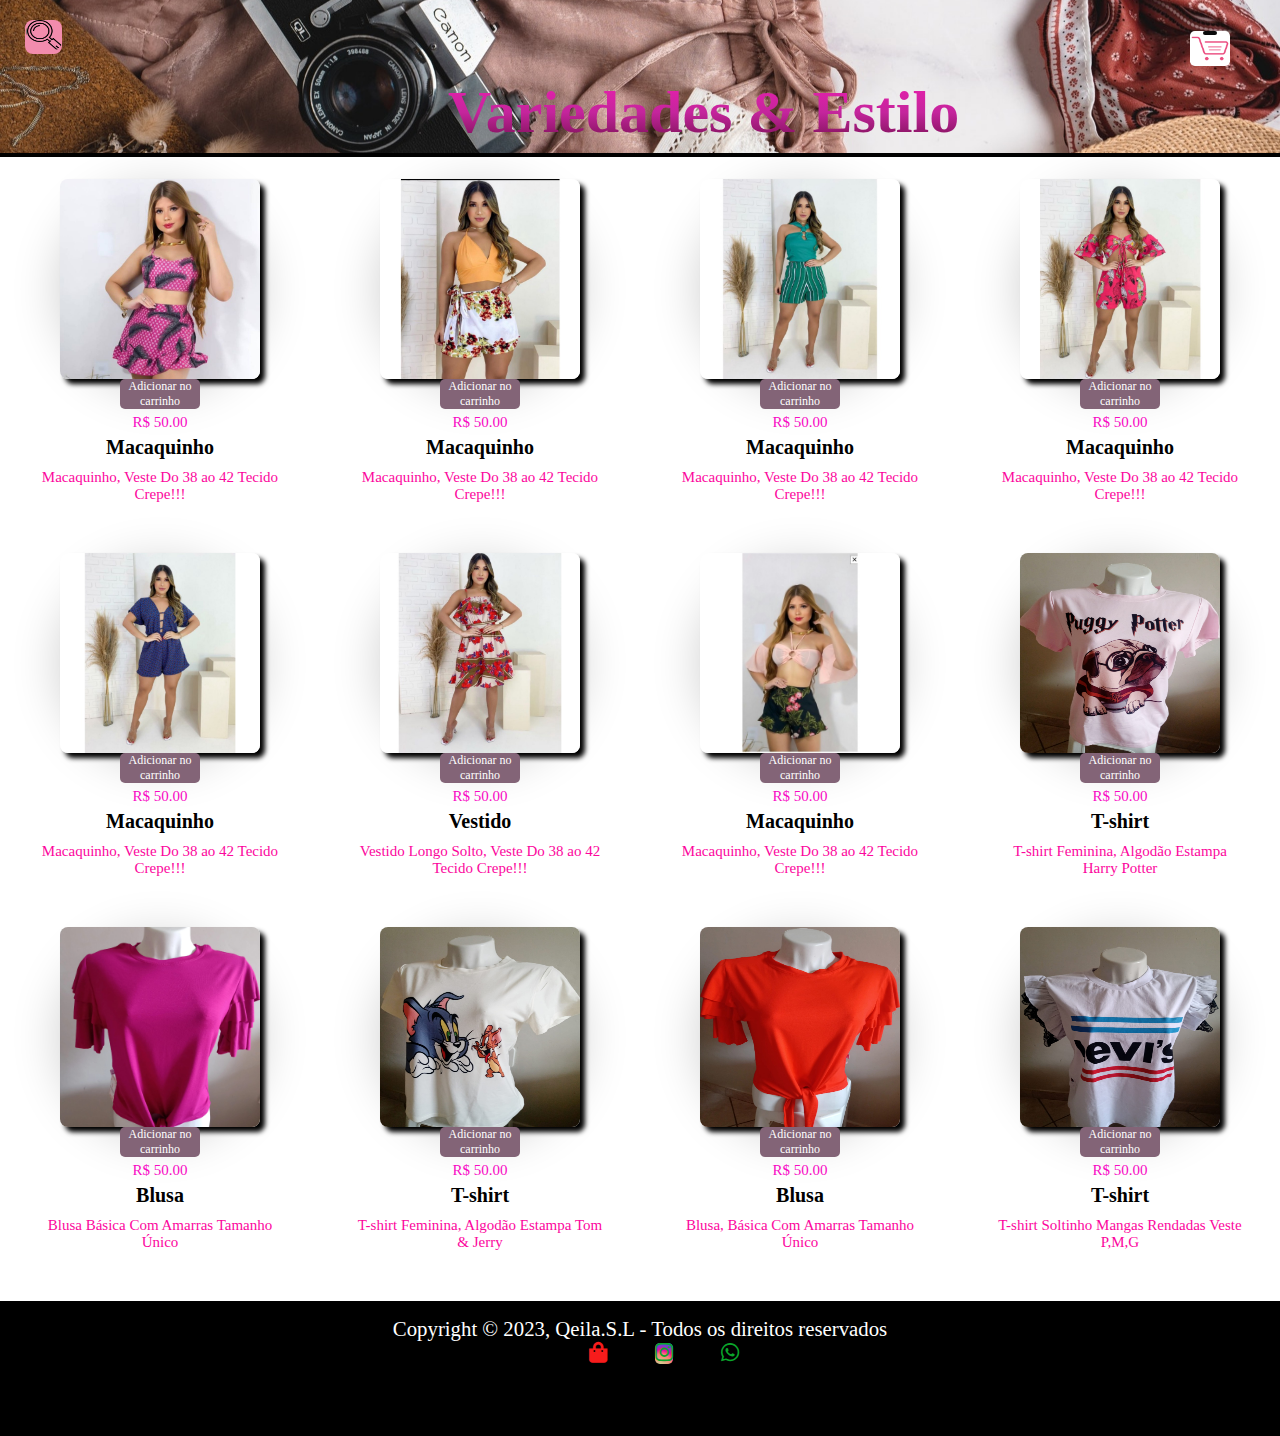
==== commit 2a8fecc4: "responsiv correct" ====
--- a/index.html
+++ b/index.html
@@ -119,7 +119,7 @@
         </aside>
         <div class="desktop">
             <div class="desktopBg">
-                <div class="fecharCelular">Voltar</div>
+                
                 <div class="produtosG">
                     <img src=""/>
                 </div>
--- a/style.css
+++ b/style.css
@@ -229,8 +229,8 @@
 
  .pesquisar {
    position: absolute;
-   bottom: 4rem;
-   left: 3rem;
+   top: 20px;
+   left: 25px;
    transform: translateY(0, -60%);
    background: rgb(242, 140, 173);
    border-radius: 8px;
@@ -270,29 +270,29 @@
  }
 
  .carrinhoimg img {
-  position: absolute;
-  top: 25px;
-  left: 1250px;
-  background: transparent;
-  width: 40px;
-  height: 35px;
-  background-color: rgb(999, 999, 999);
-  border-radius: .3rem;
-
-}
-
-.carrinhoimg span {
- position: absolute;
- top: 25px;
- left: 1268px;
- color: white;
- font-size: 1rem;
- background-color: rgb(10, 10, 10);
- width: 10px;
- padding: 2px;
- border-radius: 6px;
-
-}
+   position: absolute;
+   top: 20%;
+   left: 93%;
+   background: transparent;
+   width: 40px;
+   height: 35px;
+   background-color: rgb(999, 999, 999);
+   border-radius: .3rem;
+
+ }
+
+ .carrinhoimg span {
+   position: absolute;
+   top: 20%;
+   left: 94%;
+   color: white;
+   font-size: 1rem;
+   background-color: rgb(10, 10, 10);
+   width: 10px;
+   padding: 2px;
+   border-radius: 6px;
+
+ }
 
  footer {
    width: 100vw;
@@ -1014,8 +1014,8 @@
 
    .carrinhoimg img {
      position: absolute;
-     top: 5px;
-     left: 350px;
+     top: 8%;
+     left: 85%;
      background: transparent;
      width: 40px;
      height: 35px;
@@ -1025,17 +1025,17 @@
    }
 
    .carrinhoimg span {
-    position: absolute;
-    top: 5px;
-    left: 368px;
-    color: white;
-    font-size: 1rem;
-    background-color: rgb(10, 10, 10);
-    width: 10px;
-    padding: 2px;
-    border-radius: 6px;
- 
-  }
+     position: absolute;
+     top: 8%;
+     margin-left: -4%;
+     color: white;
+     font-size: 1rem;
+     background-color: rgb(10, 10, 10);
+     width: 10px;
+     padding: 2px;
+     border-radius: 6px;
+
+   }
 
    .corpoProduto {
      display: grid;
@@ -1100,92 +1100,123 @@
    }
 
    .desktopBg {
-     width: 380px;
+     position: absolute;
+     top: 28%;
+     width: 90%;
+     height: 35%;
      background-color: rgb(190, 129, 209);
      border-radius: 5px;
      box-shadow: .5rem .5rem .5rem purple;
-     display: flex;
      margin: 10px 0px;
-
-   }
+     display: inline-block;
+
+   }
+
+   .produtosG {
+     position: absolute;
+     height: 170px;
+     width: 140px;
+     border-radius: 10px;
+     margin-bottom: 16%;
+     padding: 0.8%;
+     display: inline-block;
+
+   }
+
 
    .produtosG img {
-     height: 220px;
-     width: 200px;
+     position: absolute;
+     margin-top: 2%;
+     margin-left: 2%;
+     height: 170px;
+     width: 140px;
      border-radius: 10px;
-     padding: 4px;
+     margin-bottom: 16%;
+     padding: 0.8%;
+     display: inline-block;
+
    }
 
    .inforProduto {
-     flex: .8;
+     position: absolute;
      font-family: var(--font2);
+     margin-left: 46%;
+     display: inline-block;
    }
 
    .inforProduto h1 {
      font-family: var(--font3);
      margin-top: 10px;
+     padding: 0%;
      margin-left: 1rem;
-
-   }
-
-   .produtoTamanho {
+   }
+
+   .descricaoProduto {
+     margin-top: 4%;
+     margin-left: 1.2rem;
+     font-size: 1.2rem;
+     position: absolute;
      display: inline-block;
-     position: absolute;
-     color: black;
-     font-size: 1rem;
-     margin-top: 5rem;
-
-   }
-
+   }
+
+   .valorProduto {
+     position: absolute;
+     font-size: 17px;
+     margin-top: 50%;
+     margin-left: 0%;
+     width: 95%;
+     height: 36%;
+    
+   }
+
+   .precoProduto {
+    position: absolute;
+    font-size: 1.2rem;
+    width: 50%;
+    height: 40%;
+    margin-left: 50%;
+    margin-top: -5%;
+    display: inline-block;
+
+  }
+
+  .valorProdutoLocal {
+    position: absolute;
+    font-size: 17px;
+    margin-left: 30%;
+    margin-top: 5%;
+    display: inline-block;
+ 
+
+  }
    .produtoTpreco {
-     margin-top: 9rem;
-     margin-left: -9rem;
+     position: absolute;
      font-size: 1.2rem;
+     margin-left: 49%;
+     margin-top: -3%;
      display: inline-block;
-     position: absolute;
-
-   }
-
-   .descricaoProduto {
-     margin-top: 0.6rem;
-     margin-left: 1.2rem;
-     font-size: 1.1rem;
-     position: absolute;
-     display: inline-block;
-
-   }
-
-   .valorProdutoLocal {
-     font-size: 17px;
-     margin-top: 147px;
-     margin-left: -6rem;
-     position: absolute;
-     display: inline-block;
-
-   }
-
+   }
    .valorUpdatebg {
-     display: inline-flex;
-     margin-top: 9rem;
-     margin-left: -1.9rem;
-     background-color: #EEE;
-     border-radius: 6px;
-     height: 25px;
-     width: 55px;
-
-   }
-
-   .valorUpdatebg button {
-     border: 0;
-     background-color: transparent;
-     font-size: 12px;
-     outline: 0;
-     cursor: pointer;
-     padding: 0px 10px;
-     color: #333;
-
-   }
-
+    position: absolute;
+    margin-left: 73%;
+    margin-top: 1%;
+    background-color: #EEE;
+    border-radius: 6px;
+    height: 25px;
+    width: 55px;
+  }
+  
+  .valorUpdatebg button {
+    border: 0;
+    background-color: transparent;
+    font-size: 16px;
+    outline: 0;
+    cursor: pointer;
+    padding: 0px 7px;
+    color: #333;
+
+  }
+  
    .valorUpdate {
      line-height: 28px;
      font-size: 13px;
@@ -1197,46 +1228,45 @@
 
 
    .botaoAdicionar {
-     margin-top: 180px;
+     position: absolute;
+     cursor: pointer;
+     display: inline-block;
+     margin-top: 60%;
+     margin-left: 3%;
      border-radius: 8px;
      background-color: black;
      color: #FFF;
-     cursor: pointer;
-     display: inline-block;
-     margin-left: 207px;
-     position: absolute;
-     padding: 3px;
-     font-size: 1rem;
-     width: 100px;
+     padding: 3%;
+     font-size: 1.2rem;
+
    }
 
    .botaoCancelar {
+     position: absolute;
      display: inline-block;
      cursor: pointer;
      border-radius: 8px;
-     margin-left: 320px;
-     position: absolute;
+     margin-top: 60%;
+     margin-left: 70%;
+     border-radius: 8px;
+     background-color: black;
+     color: #FFF;
+     padding: 3%;
+     font-size: 1.2rem;
+   }
+
+
+   .carrinhoCorpo {
+     z-index: 999;
+     position: absolute;
+     position: sticky;
+     position: fixed;
+     margin-left: -48%;
      padding: 10px;
-     margin-top: 180px;
-     width: 40px;
-     background-color: #000;
-     color: #FFF;
-     font-size: 0.8rem;
-     height: 22px;
-   }
-
-
-   .carrinhoCorpo {
-    z-index: 999;
-    left: 150px;
-    position: relative;
-    position: sticky;
-    position: fixed;
-    padding: 20px;
-    background-color: rgb(190, 129, 209);
-    border-radius: 1rem;
-    top: 0rem;
- 
-  }
- 
+     background-color: rgb(190, 129, 209);
+     border-radius: 1rem;
+     top: 0rem;
+
+   }
+
  }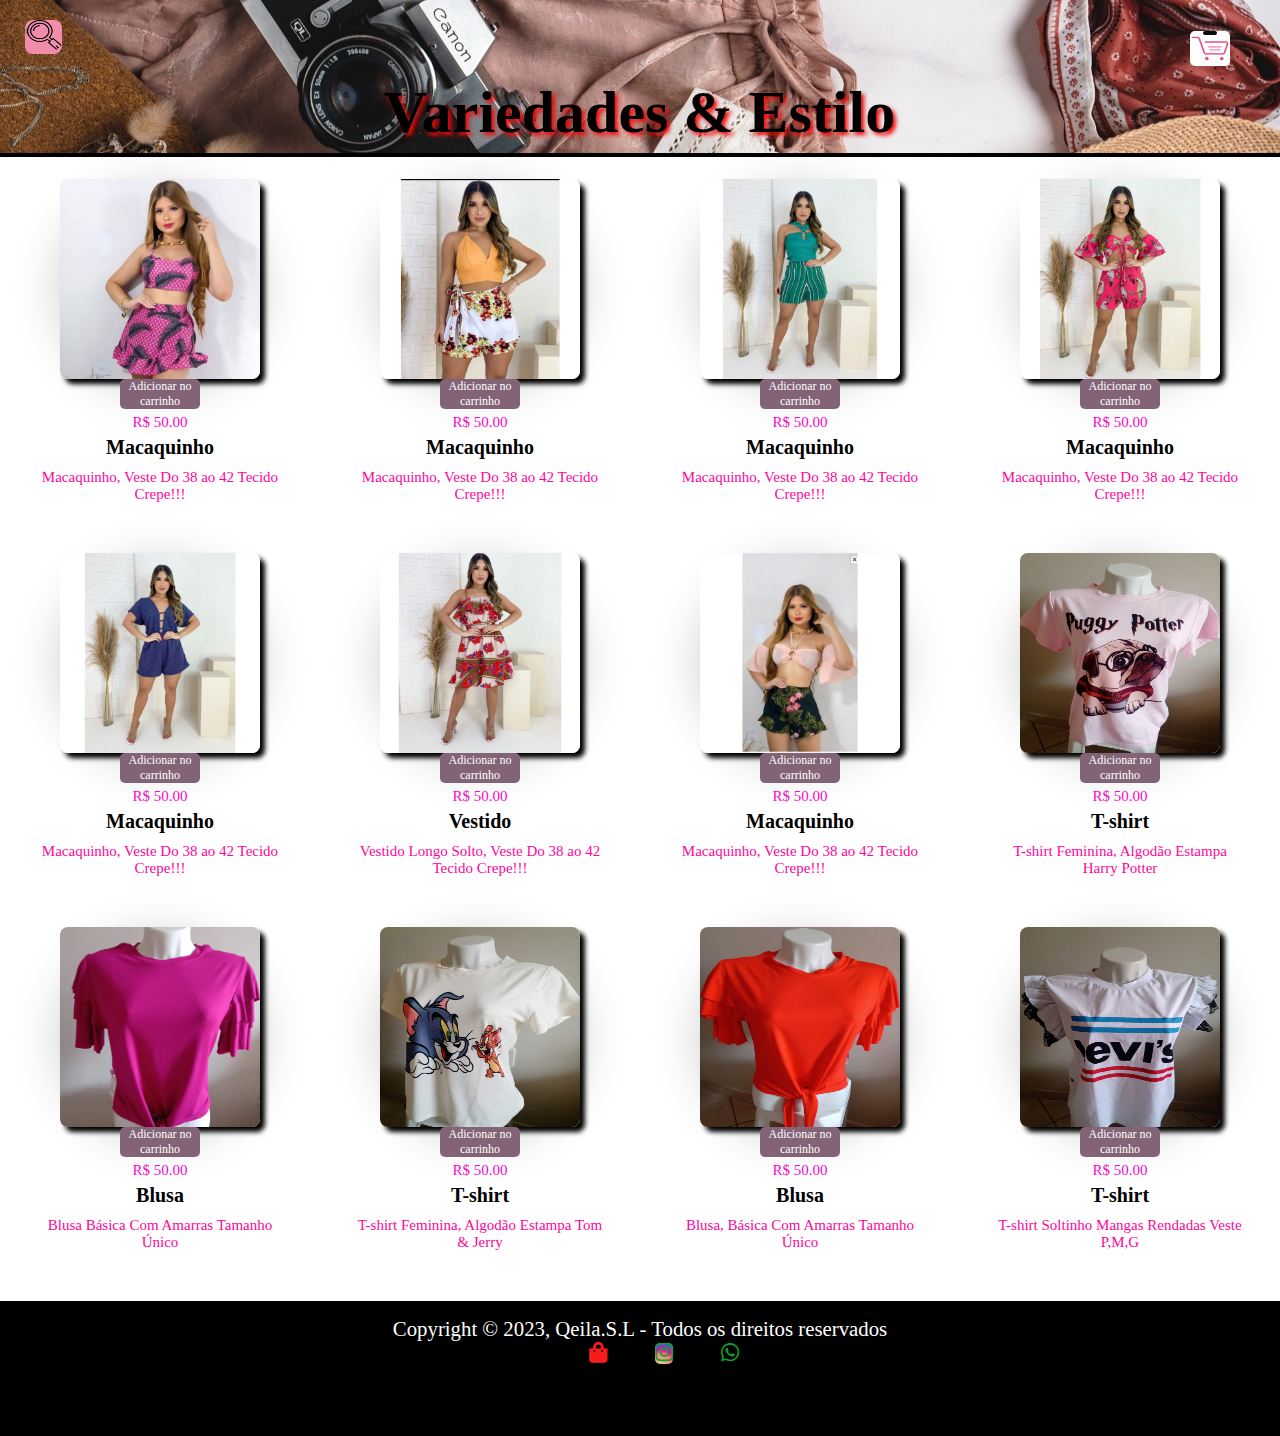
==== commit d7d331bf: "update pagamentos" ====
--- a/index.html
+++ b/index.html
@@ -112,7 +112,8 @@
                     <div class="TotPedido">
                         <p></p>
                     </div>
-                    <div class="carrinhoFinal">Finalizar a compra</div>
+                    <div class="carrinhoFinal">
+                        <a id="carrinhotaga" href="/card/card.html">Finalizar a compra</a></div>
                     <div class="carrinhoFechar">Fechar Carrinho</div>
                 </div>
             </div>
--- a/style.css
+++ b/style.css
@@ -43,21 +43,15 @@
 
  .cabecalho h1 {
    position: absolute;
-   background-image: linear-gradient(to bottom, rgb(238, 31, 176), rgb(196, 37, 156), rgb(110, 13, 73));
    color: black;
-   background-clip: text;
-   -webkit-background-clip: text;
-   -webkit-text-fill-color: transparent;
-   position: absolute;
    font-size: 60px;
    bottom: 10px;
    font-family: var(--font3);
    cursor: pointer;
-   left: 35%;
-   background-color: #000;
-
-
- }
+   left: 30%;
+   text-shadow: 3px 3px 4px rgb(243, 7, 7);
+ }
+
 
  .cabecalho h1:hover {
    background-image: linear-gradient(to bottom, rgb(241, 236, 240), rgb(156, 152, 155), rgb(3, 3, 3));
@@ -366,7 +360,6 @@
  }
 
  .social-list a #f {
-
    color: #f71c1c;
  }
 
@@ -495,7 +488,7 @@
    bottom: 50%;
    font-family: var(--font3);
    cursor: pointer;
-   left: 35%
+   left: 30%
  }
 
  .embreve h1:hover {
@@ -872,8 +865,18 @@
    margin-top: 20px;
    border: 2px solid #ee0d0d;
    transition: all ease .2s;
-
- }
+ }
+
+ .carrinhoFinal,#carrinhotaga {
+   text-decoration: none;
+   color: #FFF;
+ }
+
+ .carrinhoFinal,#carrinhotaga:hover {
+  text-decoration: none;
+  color: black;
+}
+
 
  .carrinhoFinal:hover {
    background-color: white;
@@ -920,19 +923,12 @@
 
    .cabecalho h1 {
      position: absolute;
-     background-image: linear-gradient(to bottom, rgb(238, 31, 176), rgb(196, 37, 156), rgb(110, 13, 73));
-     color: black;
-     background-clip: text;
-     -webkit-background-clip: text;
-     -webkit-text-fill-color: transparent;
-     position: absolute;
-     font-size: 35px;
+     text-shadow: 3px 3px 4px rgb(243, 7, 7);
+     font-size: 30px;
      bottom: 20px;
      font-family: var(--font3);
      cursor: pointer;
-     left: 15%;
-     background-color: #000;
-
+     left: 14%;
 
    }
 
@@ -1076,7 +1072,7 @@
    .footer-content p {
      font-family: var(--font-primary);
      color: white;
-     font-size: 1rem;
+     font-size: 0.8rem;
      display: flex;
      justify-content: center;
      padding-top: 1rem;
@@ -1166,29 +1162,30 @@
      margin-left: 0%;
      width: 95%;
      height: 36%;
-    
+
    }
 
    .precoProduto {
-    position: absolute;
-    font-size: 1.2rem;
-    width: 50%;
-    height: 40%;
-    margin-left: 50%;
-    margin-top: -5%;
-    display: inline-block;
-
-  }
-
-  .valorProdutoLocal {
-    position: absolute;
-    font-size: 17px;
-    margin-left: 30%;
-    margin-top: 5%;
-    display: inline-block;
- 
-
-  }
+     position: absolute;
+     font-size: 1.2rem;
+     width: 50%;
+     height: 40%;
+     margin-left: 50%;
+     margin-top: -5%;
+     display: inline-block;
+
+   }
+
+   .valorProdutoLocal {
+     position: absolute;
+     font-size: 17px;
+     margin-left: 30%;
+     margin-top: 5%;
+     display: inline-block;
+
+
+   }
+
    .produtoTpreco {
      position: absolute;
      font-size: 1.2rem;
@@ -1196,27 +1193,28 @@
      margin-top: -3%;
      display: inline-block;
    }
+
    .valorUpdatebg {
-    position: absolute;
-    margin-left: 73%;
-    margin-top: 1%;
-    background-color: #EEE;
-    border-radius: 6px;
-    height: 25px;
-    width: 55px;
-  }
-  
-  .valorUpdatebg button {
-    border: 0;
-    background-color: transparent;
-    font-size: 16px;
-    outline: 0;
-    cursor: pointer;
-    padding: 0px 7px;
-    color: #333;
-
-  }
-  
+     position: absolute;
+     margin-left: 73%;
+     margin-top: 1%;
+     background-color: #EEE;
+     border-radius: 6px;
+     height: 25px;
+     width: 55px;
+   }
+
+   .valorUpdatebg button {
+     border: 0;
+     background-color: transparent;
+     font-size: 16px;
+     outline: 0;
+     cursor: pointer;
+     padding: 0px 7px;
+     color: #333;
+
+   }
+
    .valorUpdate {
      line-height: 28px;
      font-size: 13px;
